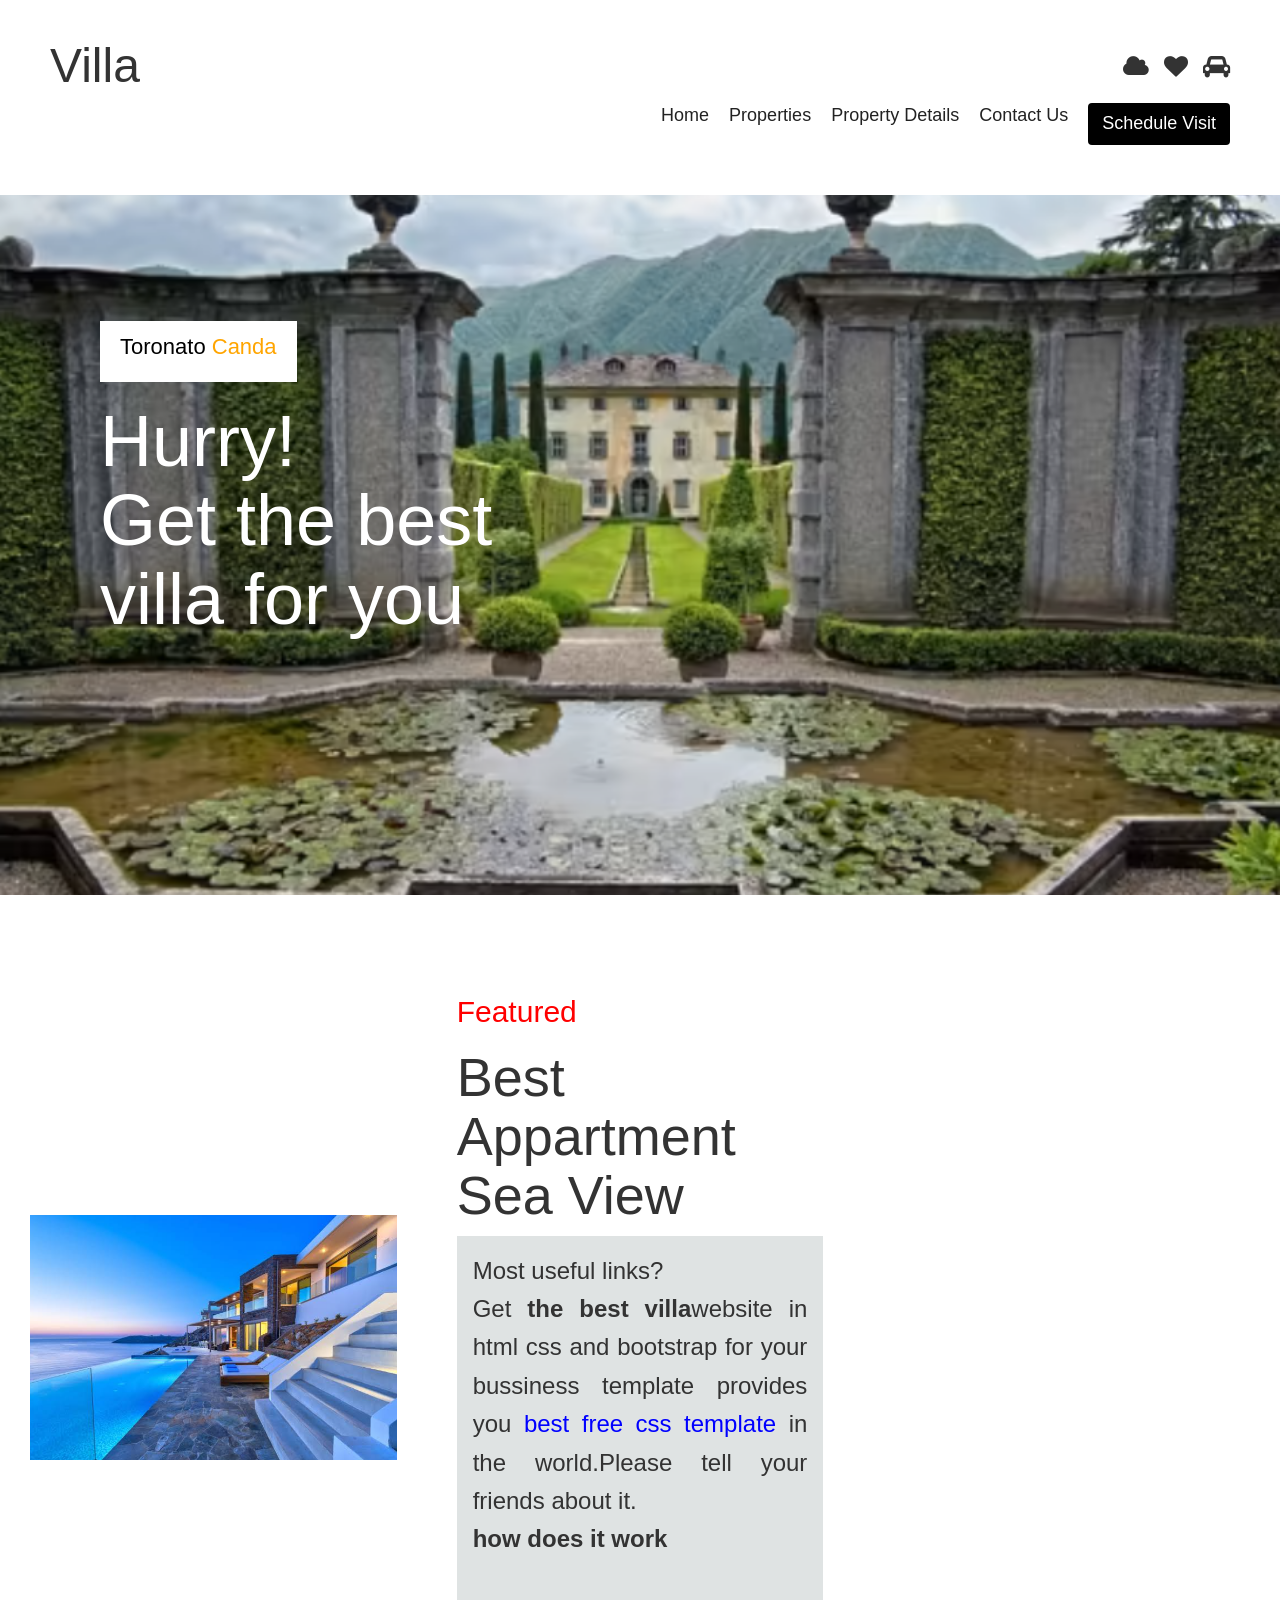
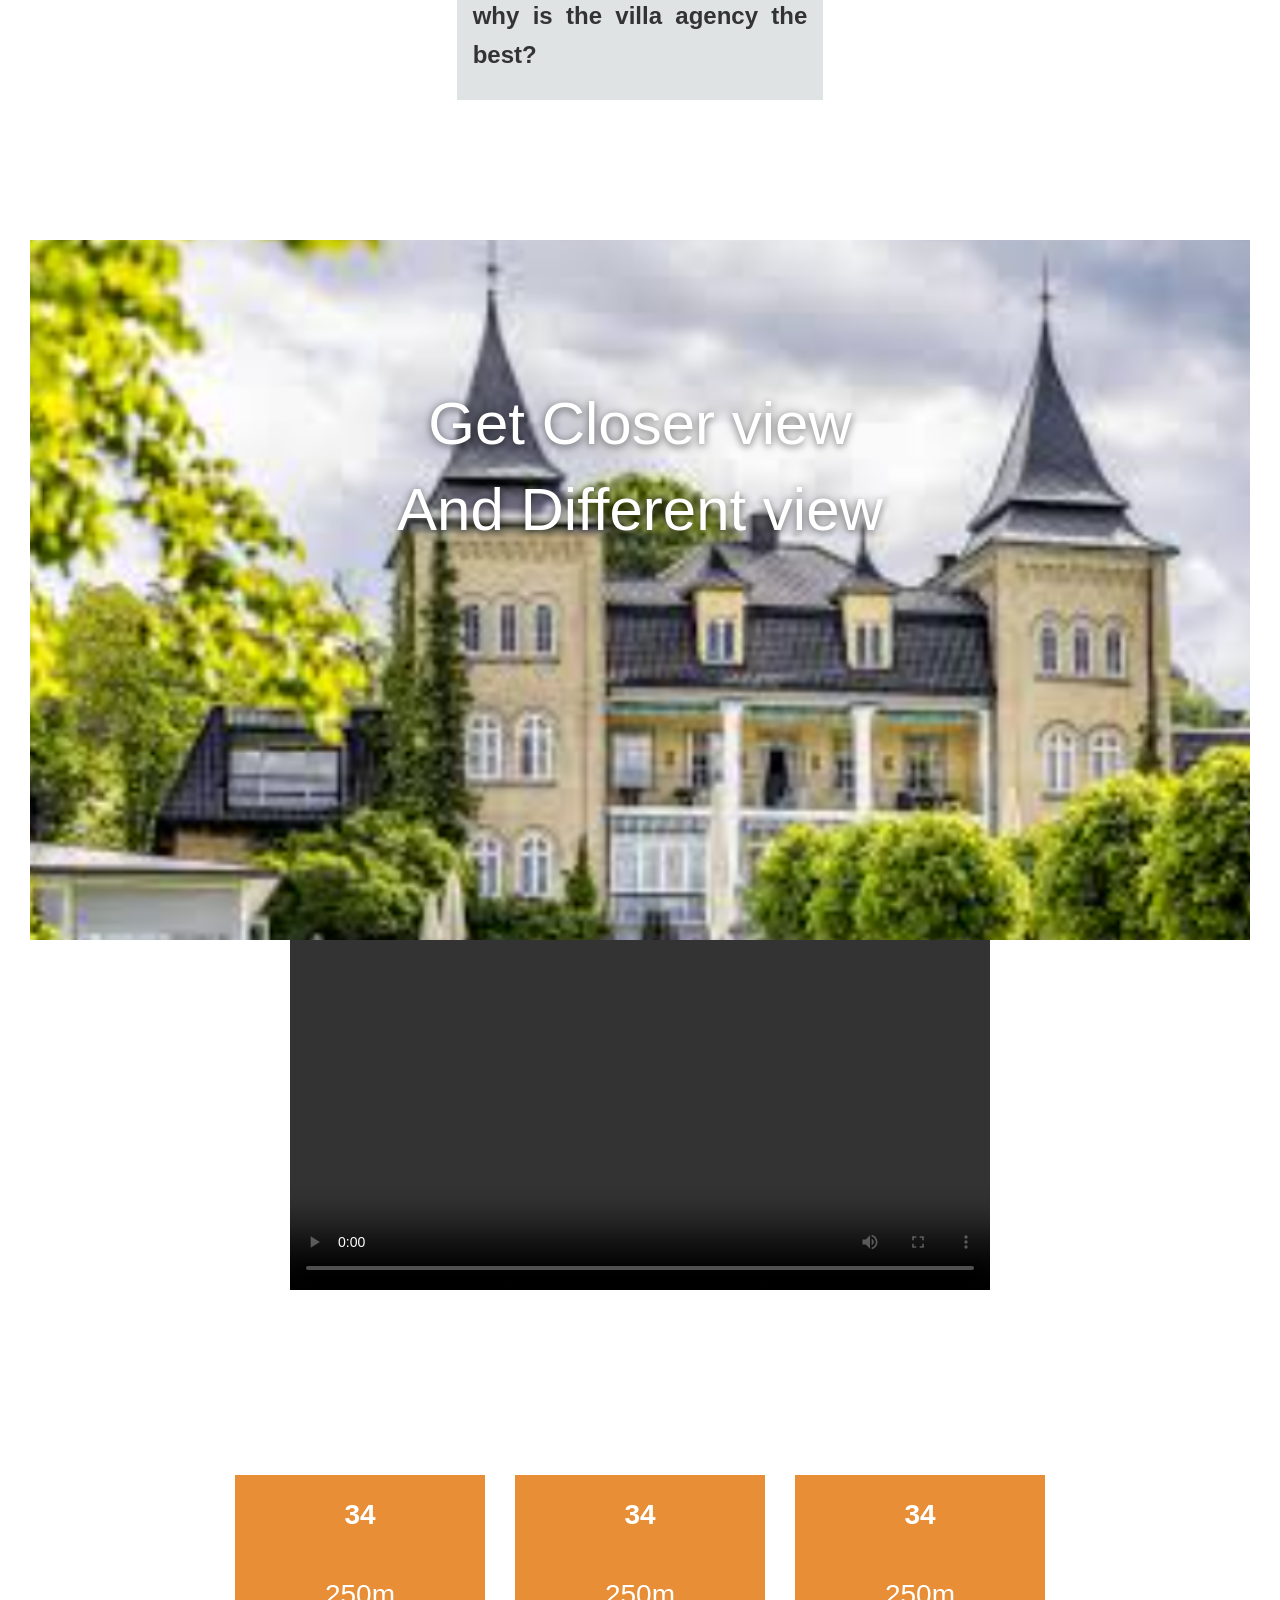
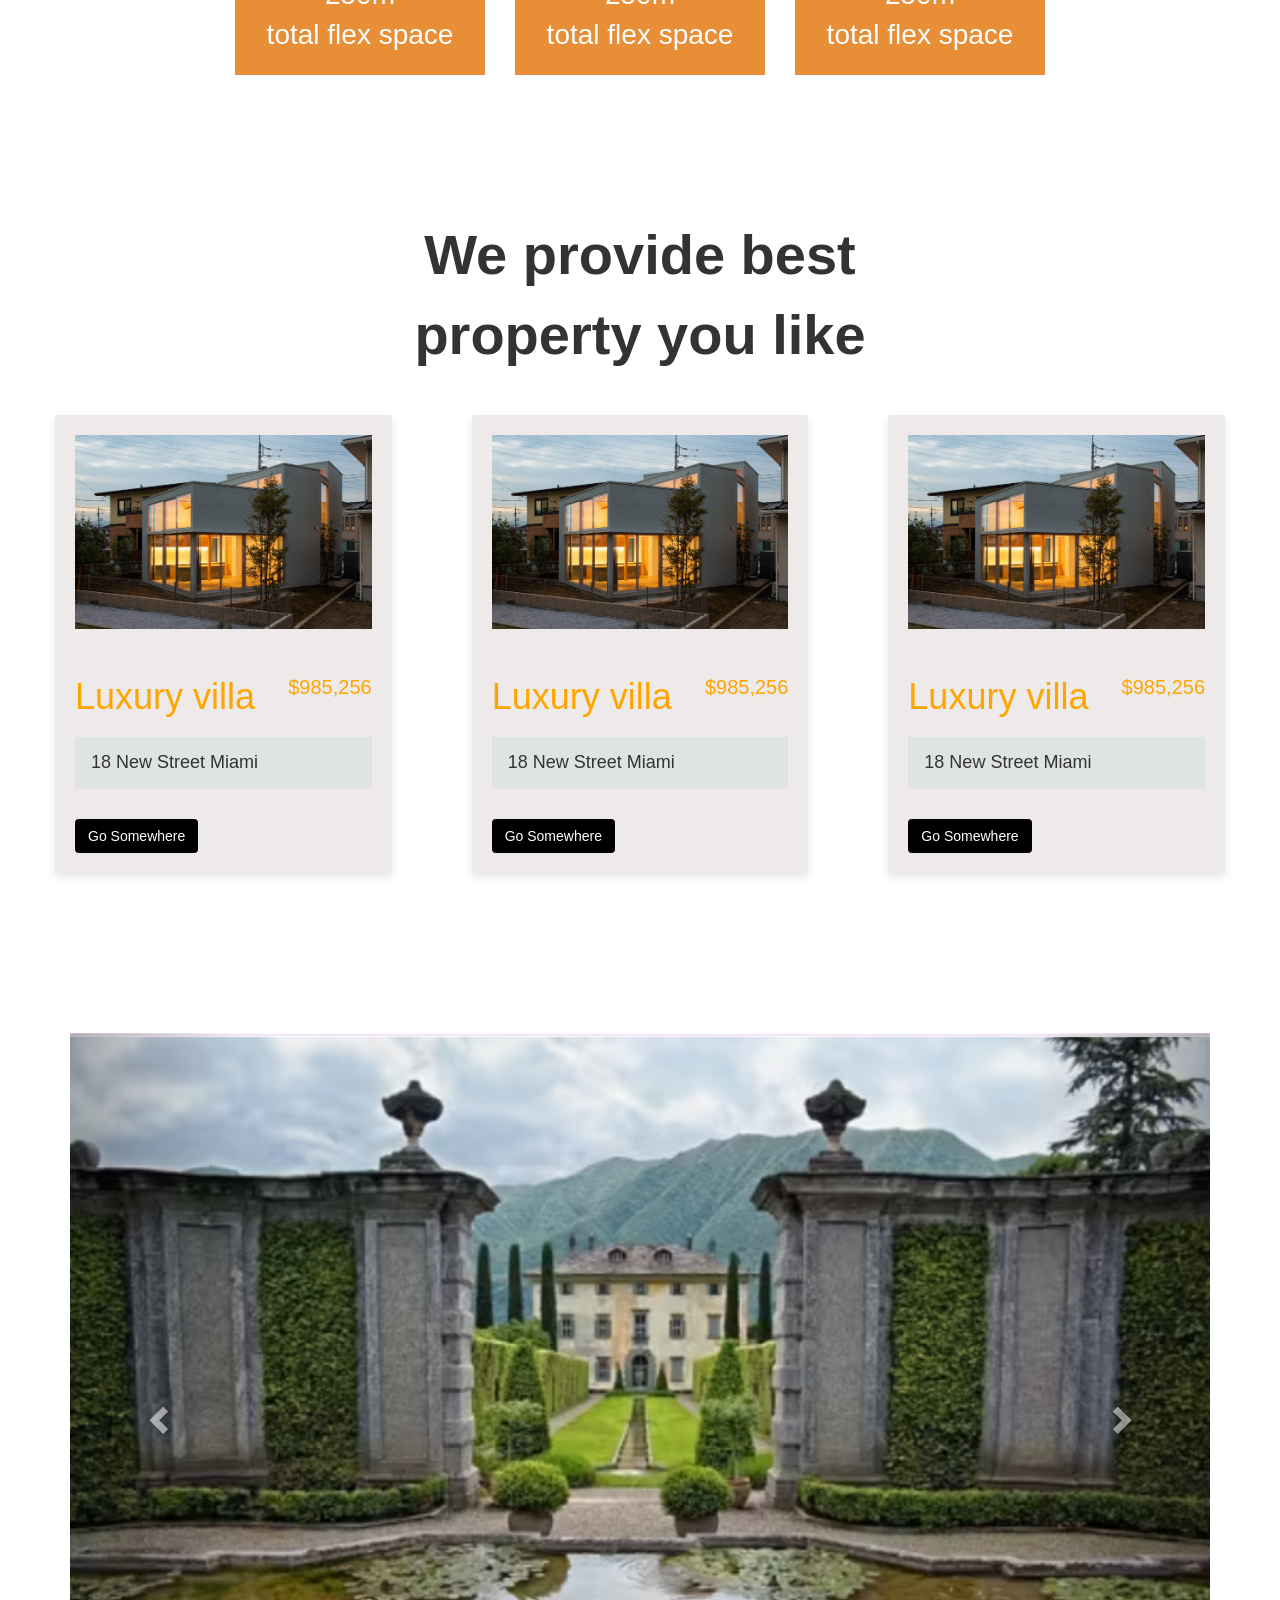
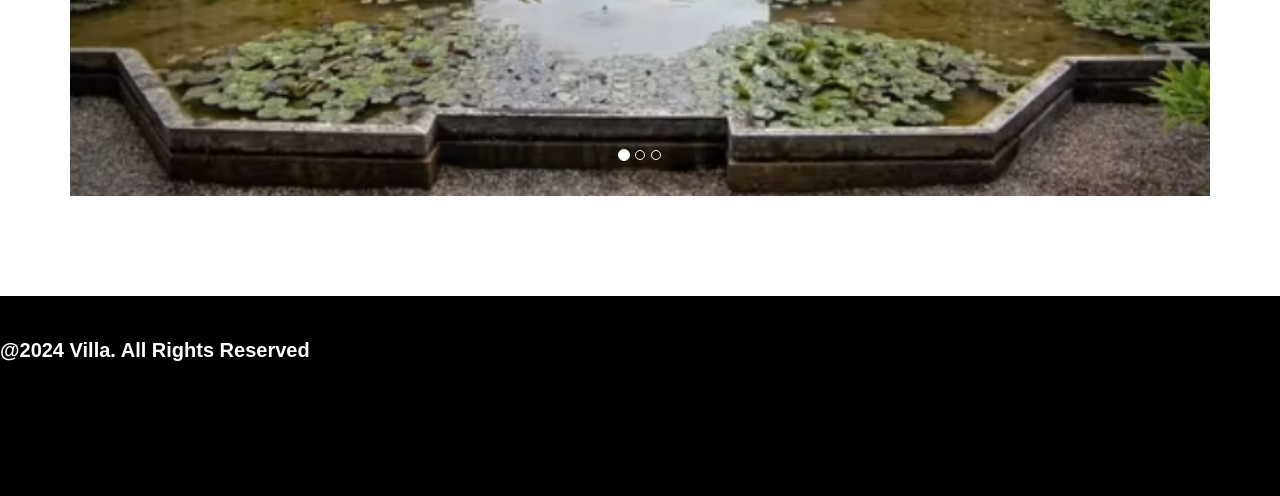
==== index.html @ 2632acb0 "first commit" ====
<!DOCTYPE html>
<html lang="en">
<head>
    <meta charset="UTF-8">
    <meta name="viewport" content="width=device-width, initial-scale=1.0">
    <title>Document</title>
    <link rel="stylesheet" href="style.css">
    <link rel="stylesheet" href="https://cdnjs.cloudflare.com/ajax/libs/font-awesome/4.7.0/css/font-awesome.min.css">
    <link rel="stylesheet" href="https://maxcdn.bootstrapcdn.com/bootstrap/3.4.1/css/bootstrap.min.css">

    <script src="https://ajax.googleapis.com/ajax/libs/jquery/3.7.1/jquery.min.js"></script>

    <script src="https://maxcdn.bootstrapcdn.com/bootstrap/3.4.1/js/bootstrap.min.js"></script>

</head>
<body>
    <div class="dd"></div>

<script>
    fetch('header.html').then(response=>response.text()).
    then(data=>{
        document.querySelector('.dd').innerHTML=data;
    });
    
</script>

    <div class="lef">
        <img id="i1"src="image1.png">
        <div class="left">
            <button class="b1">
                <p><span id="ss1">Toronato</span> <span id="s1">Canda</span> </p>
            </button >
            <p class="p1">Hurry!<br> Get the best <br>villa for you </p>
        </div>
        
    </div>
    <div class="jk" >
        <div class="k">
            <img id="s2" src="image2.png">
        </div>
        <div class="k">
            <h2 id="hl1">Featured</h2>
            <B><h1 id ="h11">Best Appartment<br>Sea View</h1></B>
            <div id ="d1">
                <p id="p2">
                    <span id ="s2">Most useful links?</span>
                    <br>
                    Get <b>the best villa</b>website in html css and 
                    bootstrap for your bussiness template provides you 
                    <span id="s3">best free css template</span>                     
                    in the world.Please tell your friends about it.
                    <br>
                    <b>how does it work</b>
                    <br><br>
                    <b>why is the villa agency the best?</b>
                </p>
                
            </div>
        </div>
        <div class="k">
            
        </div> 
    </div>
    <br> <br> <br> 
    <div class="con">
        <div>
            <img id="i3" src="image3.png" >
            <p class="cen">Get Closer view<br> And Different view</p>
        </div>
        <video class="vv" width="1600" height="1000" controls postion="center" >
        <source src="https://youtu.be/qtrRI2ipLFw?si=M7FgsXT83Mrl9s4H" type="video/mp4">
    </video>
</div>
    </div>
   <br> <br> <br> 

    
    <div class="pa">  
        <div class="a"><b>34</b><br>250m <br>
        total flex space</div>
        <div class="a"><b>34</b><br>250m <br>
        total flex space</div>
        <div class="a"><b>34</b><br>250m <br>
        total flex space</div>
    </div> 
    <br><br><br>
    <p id="p3"><b>We provide best <br>property you like</b></p>

    <div class="c">
        <div class="card";>
            <img src="image4.png">
            <BR>
            <DIV CLASS ="SS1">
                <h1><span ID="L11">Luxury villa</span></h1>
                <p id="sst">$985,256</p>
            </DIV >
            <h4 id="d1">18 New Street Miami</h4>
            <button class="btn">Go Somewhere</button>   
        </div>
        <div class="card">
            <img src="image4.png">
            <BR>
            <DIV CLASS ="SS1">
                <h1><span ID="L11">Luxury villa</span></h1>
                <p id="sst">$985,256</p>
            </DIV>
            <h4 id="d1">18 New Street Miami</h4>
            <button class="btn">Go Somewhere</button>   
        </div>
        <div class="card">
            <img src="image4.png">
            <BR>
            <DIV CLASS ="SS1">
                <h1><span ID="L11">Luxury villa</span></h1>
                <p id="sst">$985,256</p>
            </DIV>
            <h4 id="d1">18 New Street Miami</h4>
            <button class="btn">Go Somewhere</button>   
        </div>
    </div>
    <br><br>
    <br><br>
    

    <div class="container">

        <div id="myCarousel" class="carousel slide" data-ride="carousel">
            <ol class="carousel-indicators">
                <li data-target="#myCarousel" data-slide-to="0" class="active"></li>
                <li data-target="#myCarousel" data-slide-to="1"></li>
                <li data-target="#myCarousel" data-slide-to="2"></li>
            </ol>
            <div class="carousel-inner">

                <div class="item active">
                    <img src="image1.png" style="width:100%;">
                </div>

                <div class="item">
                    <img src="image2.png" style="width:100%;">
                </div>

                <div class="item">
                    <img src="image3.png" style="width:100%;">
                </div>

            </div>
            <a class="left carousel-control"
            href="#myCarousel"
            data-slide="prev">

                <span class="glyphicon glyphicon-chevron-left"></span>

            </a>
            <a class="right carousel-control"
            href="#myCarousel"
            data-slide="next">

                <span class="glyphicon glyphicon-chevron-right"></span>

            </a>

        </div>

    </div>
<br>
<br>
<br>

        <div class="foot"></div>
        <script>
            fetch('footer.html').then(response=>response.text())
            .then(data=>{
                document.querySelector('.foot').innerHTML=data
            })
        </script>
    </body>

    </html>
---- style.css ----
* {
    box-sizing: border-box;
}

body {
    margin: 0;
    overflow-x: hidden;
    font-family: Arial, sans-serif;
    background-color: #fff;
}

img,
video {
    max-width: 100%;
    height: auto;
    display: block;
}

.dd {
    padding: 20px;
}

.l {
    display: flex;
    justify-content: space-between;
    align-items: center;
    flex-wrap: wrap;
    gap: 15px;
    padding: 20px 30px 10px;
}

.hs {
    font-size: 48px;
    margin: 0;
}

.ii {
    display: flex;
    gap: 15px;
    font-size: 24px;
    color: #333;
}

.m {
    display: flex;
    justify-content: flex-end;
    flex-wrap: wrap;
    gap: 12px 20px;
    padding: 0 30px 30px;
    font-size: 18px;
}

.m a {
    color: #222;
    text-decoration: none;
}

.m a:hover {
    color: orange;
}

#n1 {
    background-color: black;
    padding: 8px 14px;
    border-radius: 4px;
}

#nn1 {
    color: white;
    text-decoration: none;
}

.lef {
    position: relative;
    text-align: left;
    color: white;
}

.left {
    position: absolute;
    top: 100px;
    left: 100px;
    font-size: 56px;
    max-width: 600px;
}

#i1 {
    width: 100%;
    height: 700px;
    object-fit: cover;
}

.b1 {
    background-color: white;
    font-size: 22px;
    padding: 10px 20px;
    border: none;
}

#s1 {
    color: orange;
}

.p1 {
    color: white;
    font-size: 72px;
    line-height: 1.1;
    margin-top: 20px;
}

.jk {
    display: flex;
    flex-wrap: wrap;
    gap: 60px;
    justify-content: center;
    align-items: center;
    padding: 80px 30px;
}

.k {
    flex: 1 1 320px;
    max-width: 480px;
    text-align: justify;
}

.k img {
    width: 100%;
    max-width: 480px;
    height: auto;
    display: block;
    margin: 0 auto;
}

#hl1 {
    color: red;
    font-size: 30px;
}

#h11 {
    font-size: 54px;
    line-height: 1.1;
}

#d1 {
    background-color: rgb(223, 227, 227);
    padding: 16px;
    font-size: 18px;
}

#p2 {
    font-size: 24px;
    line-height: 1.6;
}

#s3 {
    color: blue;
}

.con {
    position: relative;
    text-align: center;
    color: white;
    padding: 0 30px 80px;
}

.cen {
    position: absolute;
    top: 20%;
    left: 50%;
    transform: translate(-50%, -50%);
    font-size: 60px;
    text-align: center;
    text-shadow: 0 2px 8px rgba(0, 0, 0, 0.6);
}

#i3 {
    width: 100%;
    height: 700px;
    object-fit: cover;
    display: block;
}

.vv {
    width: min(100%, 700px);
    height: auto;
    margin: 0 auto;
}

.pa {
    display: flex;
    flex-wrap: wrap;
    gap: 30px;
    justify-content: center;
    align-items: center;
    padding: 40px 30px;
}

.a {
    background-color: rgb(231, 142, 54);
    width: 250px;
    height: 200px;
    font-size: 28px;
    text-align: center;
    display: flex;
    flex-direction: column;
    justify-content: center;
    color: white;
}

#p3 {
    font-size: 56px;
    text-align: center;
    margin: 40px 0 20px;
}

.c {
    display: flex;
    flex-wrap: wrap;
    gap: 30px;
    justify-content: center;
    padding: 20px 30px 60px;
}

.card {
    box-shadow: 0 4px 8px 0 rgba(129, 125, 125, 0.2);
    background-color: rgb(238, 234, 234);
    font-size: 20px;
    margin: 0 25px;
    padding: 20px;
    flex: 1 1 280px;
    max-width: 340px;
}

.card img {
    width: 100%;
    height: auto;
}

.btn {
    display: block;
    margin: 20px auto 0;
    background-color: black;
    color: white;
    font-size: 16px;
    padding: 12px 24px;
    border: none;
    cursor: pointer;
}

#ss1 {
    color: black;
}

#sst {
    color: orange;
    font-size: 20px;
}

.SS1 {
    display: flex;
    flex-direction: row;
    justify-content: space-between;
    align-items: center;
    gap: 20px;
    color: orange;
}

#l11 {
    font-size: 24px;
}

h4 {
    font-size: 22px;
}

.container {
    max-width: 1650px;
    margin: 0 auto;
    padding: 20px 15px 40px;
}

.carousel-indicators [data-bs-target] {
    width: 15px;
    height: 15px;
    border-radius: 50%;
    background-color: coral;
}

.carousel-indicators {
    justify-content: left;
}

.active {
    color: chocolate;
}

#section-2 {
    height: 68%;
    max-width: 1500px;
    margin: 0 auto;
}

.carouselExampleControls {
    width: 100%;
    max-width: 1500px;
    margin: 0 auto;
}

#posts {
    margin-right: 0;
    display: flex;
    flex: 0 0 calc(100% / 3);
}

.carousel-caption {
    margin-left: -80px;
    text-align: left;
    margin-bottom: 18em;
}

@media (max-width: 900px) {
    .left {
        position: static;
        margin: 20px;
        max-width: 100%;
    }

    .lef {
        display: flex;
        flex-direction: column;
    }

    .p1 {
        font-size: 48px;
    }

    .con {
        display: flex;
        flex-direction: column;
    }

    .cen {
        position: static;
        transform: none;
        margin-bottom: 20px;
    }
}

@media (max-width: 600px) {
    .m {
        justify-content: flex-start;
    }

    .left {
        font-size: 32px;
        left: 20px;
        top: 40px;
    }

    .p1 {
        font-size: 34px;
    }

    .card {
        margin: 0;
    }

    .carousel-caption {
        margin-left: 0;
        text-align: center;
        margin-bottom: 0;
    }

    .carousel-indicators {
        justify-content: center;
    }
}
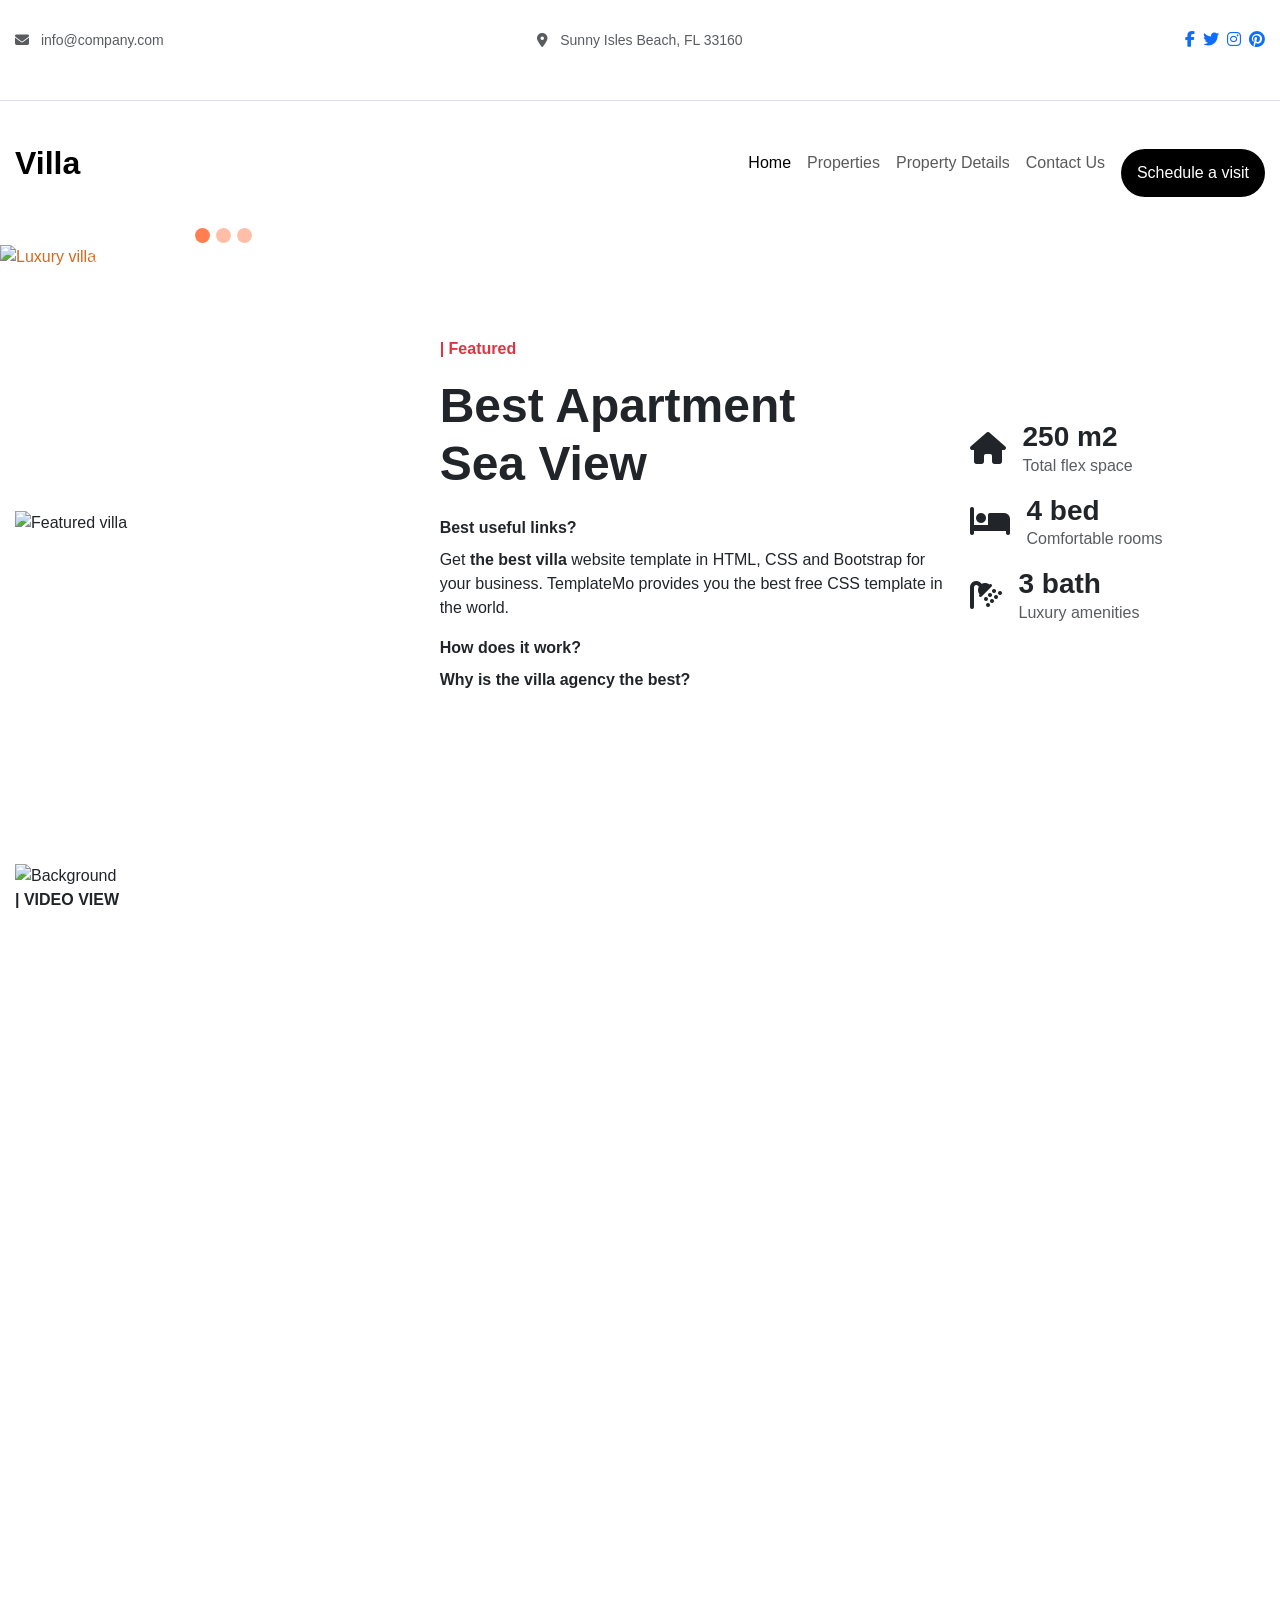
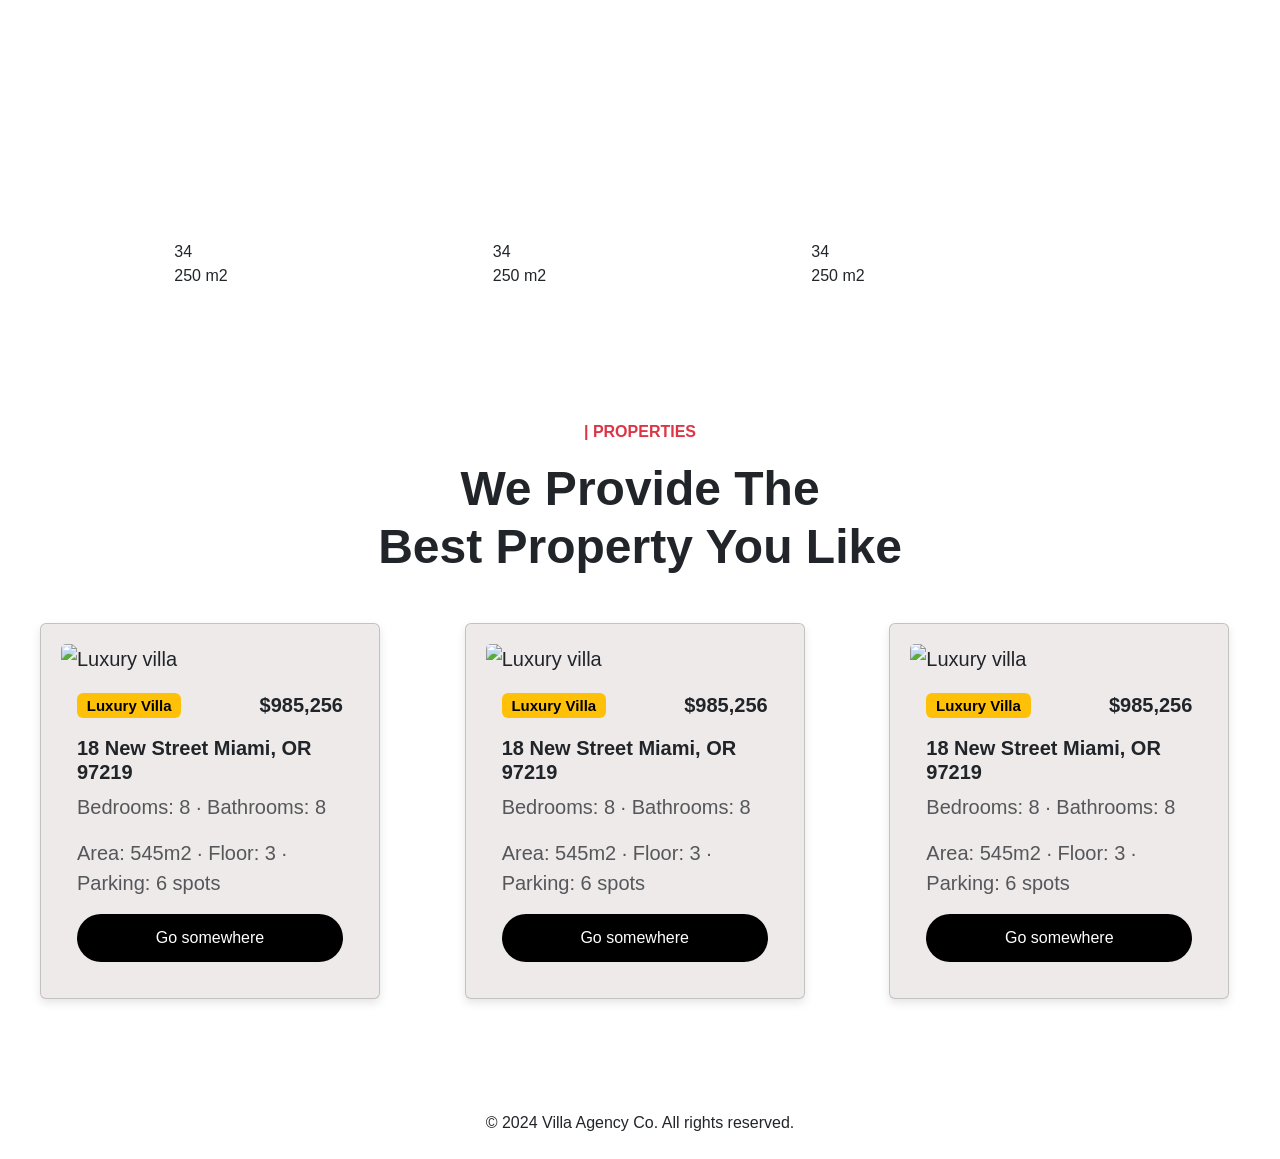
==== commit 61c03316: "Update index.html" ====
--- a/index.html
+++ b/index.html
@@ -1,179 +1,237 @@
 <!DOCTYPE html>
 <html lang="en">
 <head>
-    <meta charset="UTF-8">
-    <meta name="viewport" content="width=device-width, initial-scale=1.0">
-    <title>Document</title>
-    <link rel="stylesheet" href="style.css">
-    <link rel="stylesheet" href="https://cdnjs.cloudflare.com/ajax/libs/font-awesome/4.7.0/css/font-awesome.min.css">
-    <link rel="stylesheet" href="https://maxcdn.bootstrapcdn.com/bootstrap/3.4.1/css/bootstrap.min.css">
-
-    <script src="https://ajax.googleapis.com/ajax/libs/jquery/3.7.1/jquery.min.js"></script>
-
-    <script src="https://maxcdn.bootstrapcdn.com/bootstrap/3.4.1/js/bootstrap.min.js"></script>
-
+  <meta charset="UTF-8" />
+  <meta name="viewport" content="width=device-width, initial-scale=1.0" />
+  <title>Villa Agency</title>
+  <link href="https://cdn.jsdelivr.net/npm/bootstrap@5.3.3/dist/css/bootstrap.min.css" rel="stylesheet" />
+  <link href="https://cdnjs.cloudflare.com/ajax/libs/font-awesome/6.5.2/css/all.min.css" rel="stylesheet" />
+  <link href="https://fonts.googleapis.com/css2?family=Roboto:wght@400;500;700&display=swap" rel="stylesheet" />
+  <link rel="stylesheet" href="style.css" />
 </head>
 <body>
-    <div class="dd"></div>
-
-<script>
-    fetch('header.html').then(response=>response.text()).
-    then(data=>{
-        document.querySelector('.dd').innerHTML=data;
-    });
-    
-</script>
-
-    <div class="lef">
-        <img id="i1"src="image1.png">
-        <div class="left">
-            <button class="b1">
-                <p><span id="ss1">Toronato</span> <span id="s1">Canda</span> </p>
-            </button >
-            <p class="p1">Hurry!<br> Get the best <br>villa for you </p>
-        </div>
-        
-    </div>
-    <div class="jk" >
-        <div class="k">
-            <img id="s2" src="image2.png">
-        </div>
-        <div class="k">
-            <h2 id="hl1">Featured</h2>
-            <B><h1 id ="h11">Best Appartment<br>Sea View</h1></B>
-            <div id ="d1">
-                <p id="p2">
-                    <span id ="s2">Most useful links?</span>
-                    <br>
-                    Get <b>the best villa</b>website in html css and 
-                    bootstrap for your bussiness template provides you 
-                    <span id="s3">best free css template</span>                     
-                    in the world.Please tell your friends about it.
-                    <br>
-                    <b>how does it work</b>
-                    <br><br>
-                    <b>why is the villa agency the best?</b>
-                </p>
-                
-            </div>
-        </div>
-        <div class="k">
-            
-        </div> 
-    </div>
-    <br> <br> <br> 
-    <div class="con">
-        <div>
-            <img id="i3" src="image3.png" >
-            <p class="cen">Get Closer view<br> And Different view</p>
-        </div>
-        <video class="vv" width="1600" height="1000" controls postion="center" >
-        <source src="https://youtu.be/qtrRI2ipLFw?si=M7FgsXT83Mrl9s4H" type="video/mp4">
-    </video>
-</div>
-    </div>
-   <br> <br> <br> 
-
-    
-    <div class="pa">  
-        <div class="a"><b>34</b><br>250m <br>
-        total flex space</div>
-        <div class="a"><b>34</b><br>250m <br>
-        total flex space</div>
-        <div class="a"><b>34</b><br>250m <br>
-        total flex space</div>
-    </div> 
-    <br><br><br>
-    <p id="p3"><b>We provide best <br>property you like</b></p>
-
-    <div class="c">
-        <div class="card";>
-            <img src="image4.png">
-            <BR>
-            <DIV CLASS ="SS1">
-                <h1><span ID="L11">Luxury villa</span></h1>
-                <p id="sst">$985,256</p>
-            </DIV >
-            <h4 id="d1">18 New Street Miami</h4>
-            <button class="btn">Go Somewhere</button>   
-        </div>
-        <div class="card">
-            <img src="image4.png">
-            <BR>
-            <DIV CLASS ="SS1">
-                <h1><span ID="L11">Luxury villa</span></h1>
-                <p id="sst">$985,256</p>
-            </DIV>
-            <h4 id="d1">18 New Street Miami</h4>
-            <button class="btn">Go Somewhere</button>   
-        </div>
-        <div class="card">
-            <img src="image4.png">
-            <BR>
-            <DIV CLASS ="SS1">
-                <h1><span ID="L11">Luxury villa</span></h1>
-                <p id="sst">$985,256</p>
-            </DIV>
-            <h4 id="d1">18 New Street Miami</h4>
-            <button class="btn">Go Somewhere</button>   
-        </div>
-    </div>
-    <br><br>
-    <br><br>
-    
-
-    <div class="container">
-
-        <div id="myCarousel" class="carousel slide" data-ride="carousel">
-            <ol class="carousel-indicators">
-                <li data-target="#myCarousel" data-slide-to="0" class="active"></li>
-                <li data-target="#myCarousel" data-slide-to="1"></li>
-                <li data-target="#myCarousel" data-slide-to="2"></li>
-            </ol>
-            <div class="carousel-inner">
-
-                <div class="item active">
-                    <img src="image1.png" style="width:100%;">
-                </div>
-
-                <div class="item">
-                    <img src="image2.png" style="width:100%;">
-                </div>
-
-                <div class="item">
-                    <img src="image3.png" style="width:100%;">
-                </div>
-
-            </div>
-            <a class="left carousel-control"
-            href="#myCarousel"
-            data-slide="prev">
-
-                <span class="glyphicon glyphicon-chevron-left"></span>
-
-            </a>
-            <a class="right carousel-control"
-            href="#myCarousel"
-            data-slide="next">
-
-                <span class="glyphicon glyphicon-chevron-right"></span>
-
-            </a>
-
-        </div>
-
-    </div>
-<br>
-<br>
-<br>
-
-        <div class="foot"></div>
-        <script>
-            fetch('footer.html').then(response=>response.text())
-            .then(data=>{
-                document.querySelector('.foot').innerHTML=data
-            })
-        </script>
-    </body>
-
-    </html>
+  <header class="top-bar">
+    <div class="container">
+      <div class="row align-items-center py-2">
+        <div class="col-md-4 small text-muted">
+          <i class="fa-solid fa-envelope me-2 text-orange"></i> info@company.com
+        </div>
+        <div class="col-md-4 small text-muted text-center">
+          <i class="fa-solid fa-location-dot me-2 text-orange"></i> Sunny Isles Beach, FL 33160
+        </div>
+        <div class="col-md-4 d-flex justify-content-md-end gap-2">
+          <a href="#" class="social-icon"><i class="fab fa-facebook-f"></i></a>
+          <a href="#" class="social-icon"><i class="fab fa-twitter"></i></a>
+          <a href="#" class="social-icon"><i class="fab fa-instagram"></i></a>
+          <a href="#" class="social-icon"><i class="fab fa-pinterest"></i></a>
+        </div>
+      </div>
+    </div>
+  </header>
+
+  <nav class="navbar navbar-expand-lg navbar-light bg-white border-top">
+    <div class="container">
+      <a class="navbar-brand fw-bold fs-2" href="#">Villa</a>
+      <button class="navbar-toggler" type="button" data-bs-toggle="collapse" data-bs-target="#mainNav">
+        <span class="navbar-toggler-icon"></span>
+      </button>
+      <div class="collapse navbar-collapse" id="mainNav">
+        <ul class="navbar-nav ms-auto align-items-lg-center">
+          <li class="nav-item"><a class="nav-link active" href="#">Home</a></li>
+          <li class="nav-item"><a class="nav-link" href="#">Properties</a></li>
+          <li class="nav-item"><a class="nav-link" href="#">Property Details</a></li>
+          <li class="nav-item"><a class="nav-link" href="#">Contact Us</a></li>
+          <li class="nav-item"><a class="nav-link btn btn-dark rounded-pill px-3 ms-lg-2" href="#">Schedule a visit</a></li>
+        </ul>
+      </div>
+    </div>
+  </nav>
+
+  <section class="hero">
+    <div id="heroCarousel" class="carousel slide" data-bs-ride="carousel">
+      <div class="carousel-indicators">
+        <button type="button" data-bs-target="#heroCarousel" data-bs-slide-to="0" class="active"></button>
+        <button type="button" data-bs-target="#heroCarousel" data-bs-slide-to="1"></button>
+        <button type="button" data-bs-target="#heroCarousel" data-bs-slide-to="2"></button>
+      </div>
+      <div class="carousel-inner">
+        <div class="carousel-item active">
+          <img src="https://cdn.pixabay.com/photo/2021/04/05/18/02/villa-balbiano-6154200_1280.jpg" class="d-block w-100 hero-img" alt="Luxury villa" />
+          <div class="carousel-caption">
+            <span class="badge hero-badge">Toronto <span class="text-orange">Canada</span></span>
+            <h1>Hurry!<br />Get the best<br />villa for you</h1>
+          </div>
+        </div>
+        <div class="carousel-item">
+          <img src="https://b8architecture.com/dev/wp-content/uploads/2023/07/b8-architecture-modern-luxury-villa-vancouver-06.jpg" class="d-block w-100 hero-img" alt="Luxury villa" />
+          <div class="carousel-caption">
+            <span class="badge hero-badge">Toronto <span class="text-orange">Canada</span></span>
+            <h1>Hurry!<br />Get the best<br />villa for you</h1>
+          </div>
+        </div>
+        <div class="carousel-item">
+          <img src="https://media.istockphoto.com/id/1393610514/photo/exterior-of-luxurious-modern-villa-with-swimming-pool-and-garden.jpg?s=612x612&w=0&k=20&c=GJySrcSKjCMhdo51EtRVOOMMWFJb3VsdFO4C1VSiOWU=" class="d-block w-100 hero-img" alt="Luxury villa" />
+          <div class="carousel-caption">
+            <span class="badge hero-badge">Toronto <span class="text-orange">Canada</span></span>
+            <h1>Hurry!<br />Get the best<br />villa for you</h1>
+          </div>
+        </div>
+      </div>
+      <button class="carousel-control-prev" type="button" data-bs-target="#heroCarousel" data-bs-slide="prev">
+        <span class="carousel-control-prev-icon" aria-hidden="true"></span>
+        <span class="visually-hidden">Previous</span>
+      </button>
+      <button class="carousel-control-next" type="button" data-bs-target="#heroCarousel" data-bs-slide="next">
+        <span class="carousel-control-next-icon" aria-hidden="true"></span>
+        <span class="visually-hidden">Next</span>
+      </button>
+    </div>
+  </section>
+
+  <section class="featured py-5">
+    <div class="container">
+      <div class="row g-4 align-items-center">
+        <div class="col-lg-4">
+          <img src="https://encrypted-tbn0.gstatic.com/images?q=tbn:ANd9GcTIuMNZSLXbxgGxFe8vLo5Dpi6Z8Qvq5RbHhQ&s" class="featured-image" alt="Featured villa" />
+        </div>
+        <div class="col-lg-5">
+          <p class="text-danger fw-bold mb-3">| Featured</p>
+          <h2 class="display-5 fw-bold mb-4">Best Apartment<br />Sea View</h2>
+          <div class="info-box">
+            <p class="fw-bold text-orange mb-2">Best useful links?</p>
+            <p class="mb-3">Get <span class="fw-bold">the best villa</span> website template in HTML, CSS and Bootstrap for your business. TemplateMo provides you the best free CSS template in the world.</p>
+            <p class="fw-bold mb-2">How does it work?</p>
+            <p class="fw-bold">Why is the villa agency the best?</p>
+          </div>
+        </div>
+        <div class="col-lg-3">
+          <div class="feature-side-card">
+            <div class="d-flex align-items-center mb-3">
+              <div class="me-3">
+                <i class="fa-solid fa-house text-orange fs-2"></i>
+              </div>
+              <div>
+                <h3 class="mb-0 fw-bold">250 m2</h3>
+                <p class="mb-0 text-muted">Total flex space</p>
+              </div>
+            </div>
+            <div class="d-flex align-items-center mb-3">
+              <div class="me-3">
+                <i class="fa-solid fa-bed text-orange fs-2"></i>
+              </div>
+              <div>
+                <h3 class="mb-0 fw-bold">4 bed</h3>
+                <p class="mb-0 text-muted">Comfortable rooms</p>
+              </div>
+            </div>
+            <div class="d-flex align-items-center">
+              <div class="me-3">
+                <i class="fa-solid fa-shower text-orange fs-2"></i>
+              </div>
+              <div>
+                <h3 class="mb-0 fw-bold">3 bath</h3>
+                <p class="mb-0 text-muted">Luxury amenities</p>
+              </div>
+            </div>
+          </div>
+        </div>
+      </div>
+    </div>
+  </section>
+
+  <section class="video-section py-5">
+    <div class="container">
+      <div class="video-hero">
+        <img src="https://cdn.pixabay.com/photo/2018/01/09/10/34/tree-3071284_960_720.jpg" class="video-bg" alt="Background" />
+        <div class="video-overlay">
+          <p class="text-orange fw-bold mb-2">| VIDEO VIEW</p>
+          <h2 class="text-white text-center fw-bold">Get Closer View &<br />Different Feeling</h2>
+          <div class="ratio ratio-16x9 video-frame">
+            <iframe src="https://www.youtube.com/embed/kvQUx9g9Xo4?si=sPmQuq34ycj248HE" title="YouTube video player" allowfullscreen></iframe>
+          </div>
+        </div>
+      </div>
+    </div>
+  </section>
+
+  <section class="stats py-4">
+    <div class="container">
+      <div class="row g-4 justify-content-center">
+        <div class="col-md-3">
+          <div class="stat-card">34<br /><span>250 m2</span></div>
+        </div>
+        <div class="col-md-3">
+          <div class="stat-card">34<br /><span>250 m2</span></div>
+        </div>
+        <div class="col-md-3">
+          <div class="stat-card">34<br /><span>250 m2</span></div>
+        </div>
+      </div>
+    </div>
+  </section>
+
+  <section class="properties py-5">
+    <div class="container">
+      <div class="text-center mb-5">
+        <p class="text-danger fw-bold">| PROPERTIES</p>
+        <h2 class="display-5 fw-bold">We Provide The<br />Best Property You Like</h2>
+      </div>
+      <div class="row g-4">
+        <div class="col-lg-4">
+          <div class="card property-card h-100">
+            <img src="https://cdn.pixabay.com/photo/2020/01/28/05/01/villa-4798921_1280.jpg" class="card-img-top" alt="Luxury villa" />
+            <div class="card-body">
+              <div class="d-flex justify-content-between align-items-center mb-3">
+                <span class="badge text-bg-warning">Luxury Villa</span>
+                <span class="text-orange fw-bold">$985,256</span>
+              </div>
+              <h5 class="card-title fw-bold">18 New Street Miami, OR 97219</h5>
+              <p class="card-text text-muted">Bedrooms: 8 · Bathrooms: 8</p>
+              <p class="card-text text-muted">Area: 545m2 · Floor: 3 · Parking: 6 spots</p>
+              <a href="#" class="btn btn-dark rounded-pill w-100 mt-3">Go somewhere</a>
+            </div>
+          </div>
+        </div>
+        <div class="col-lg-4">
+          <div class="card property-card h-100">
+            <img src="https://cdn.pixabay.com/photo/2020/01/28/05/01/villa-4798921_1280.jpg" class="card-img-top" alt="Luxury villa" />
+            <div class="card-body">
+              <div class="d-flex justify-content-between align-items-center mb-3">
+                <span class="badge text-bg-warning">Luxury Villa</span>
+                <span class="text-orange fw-bold">$985,256</span>
+              </div>
+              <h5 class="card-title fw-bold">18 New Street Miami, OR 97219</h5>
+              <p class="card-text text-muted">Bedrooms: 8 · Bathrooms: 8</p>
+              <p class="card-text text-muted">Area: 545m2 · Floor: 3 · Parking: 6 spots</p>
+              <a href="#" class="btn btn-dark rounded-pill w-100 mt-3">Go somewhere</a>
+            </div>
+          </div>
+        </div>
+        <div class="col-lg-4">
+          <div class="card property-card h-100">
+            <img src="https://cdn.pixabay.com/photo/2020/01/28/05/01/villa-4798921_1280.jpg" class="card-img-top" alt="Luxury villa" />
+            <div class="card-body">
+              <div class="d-flex justify-content-between align-items-center mb-3">
+                <span class="badge text-bg-warning">Luxury Villa</span>
+                <span class="text-orange fw-bold">$985,256</span>
+              </div>
+              <h5 class="card-title fw-bold">18 New Street Miami, OR 97219</h5>
+              <p class="card-text text-muted">Bedrooms: 8 · Bathrooms: 8</p>
+              <p class="card-text text-muted">Area: 545m2 · Floor: 3 · Parking: 6 spots</p>
+              <a href="#" class="btn btn-dark rounded-pill w-100 mt-3">Go somewhere</a>
+            </div>
+          </div>
+        </div>
+      </div>
+    </div>
+  </section>
+
+  <footer class="footer">
+    <div class="container py-4 text-center">
+      <p class="mb-0">&copy; 2024 Villa Agency Co. All rights reserved.</p>
+    </div>
+  </footer>
+
+  <script src="https://cdn.jsdelivr.net/npm/bootstrap@5.3.3/dist/js/bootstrap.bundle.min.js"></script>
+</body>
+</html>
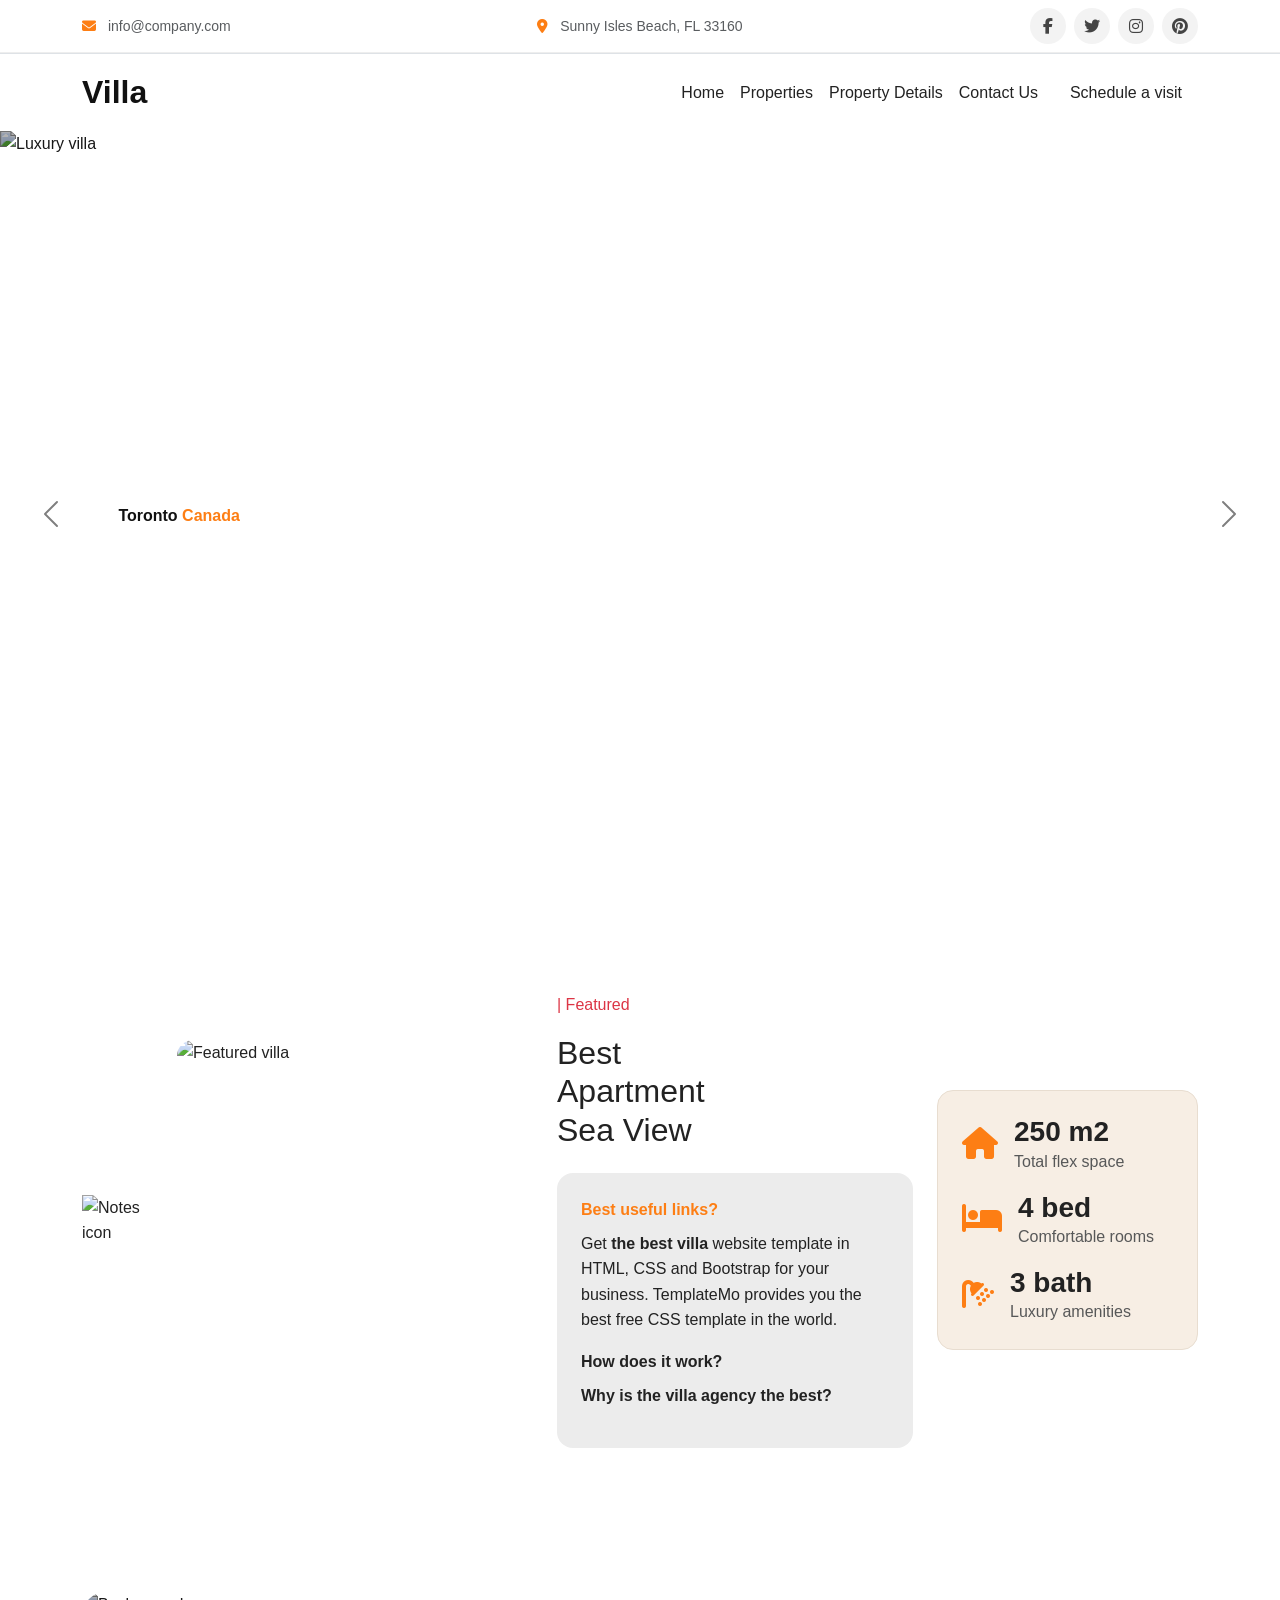
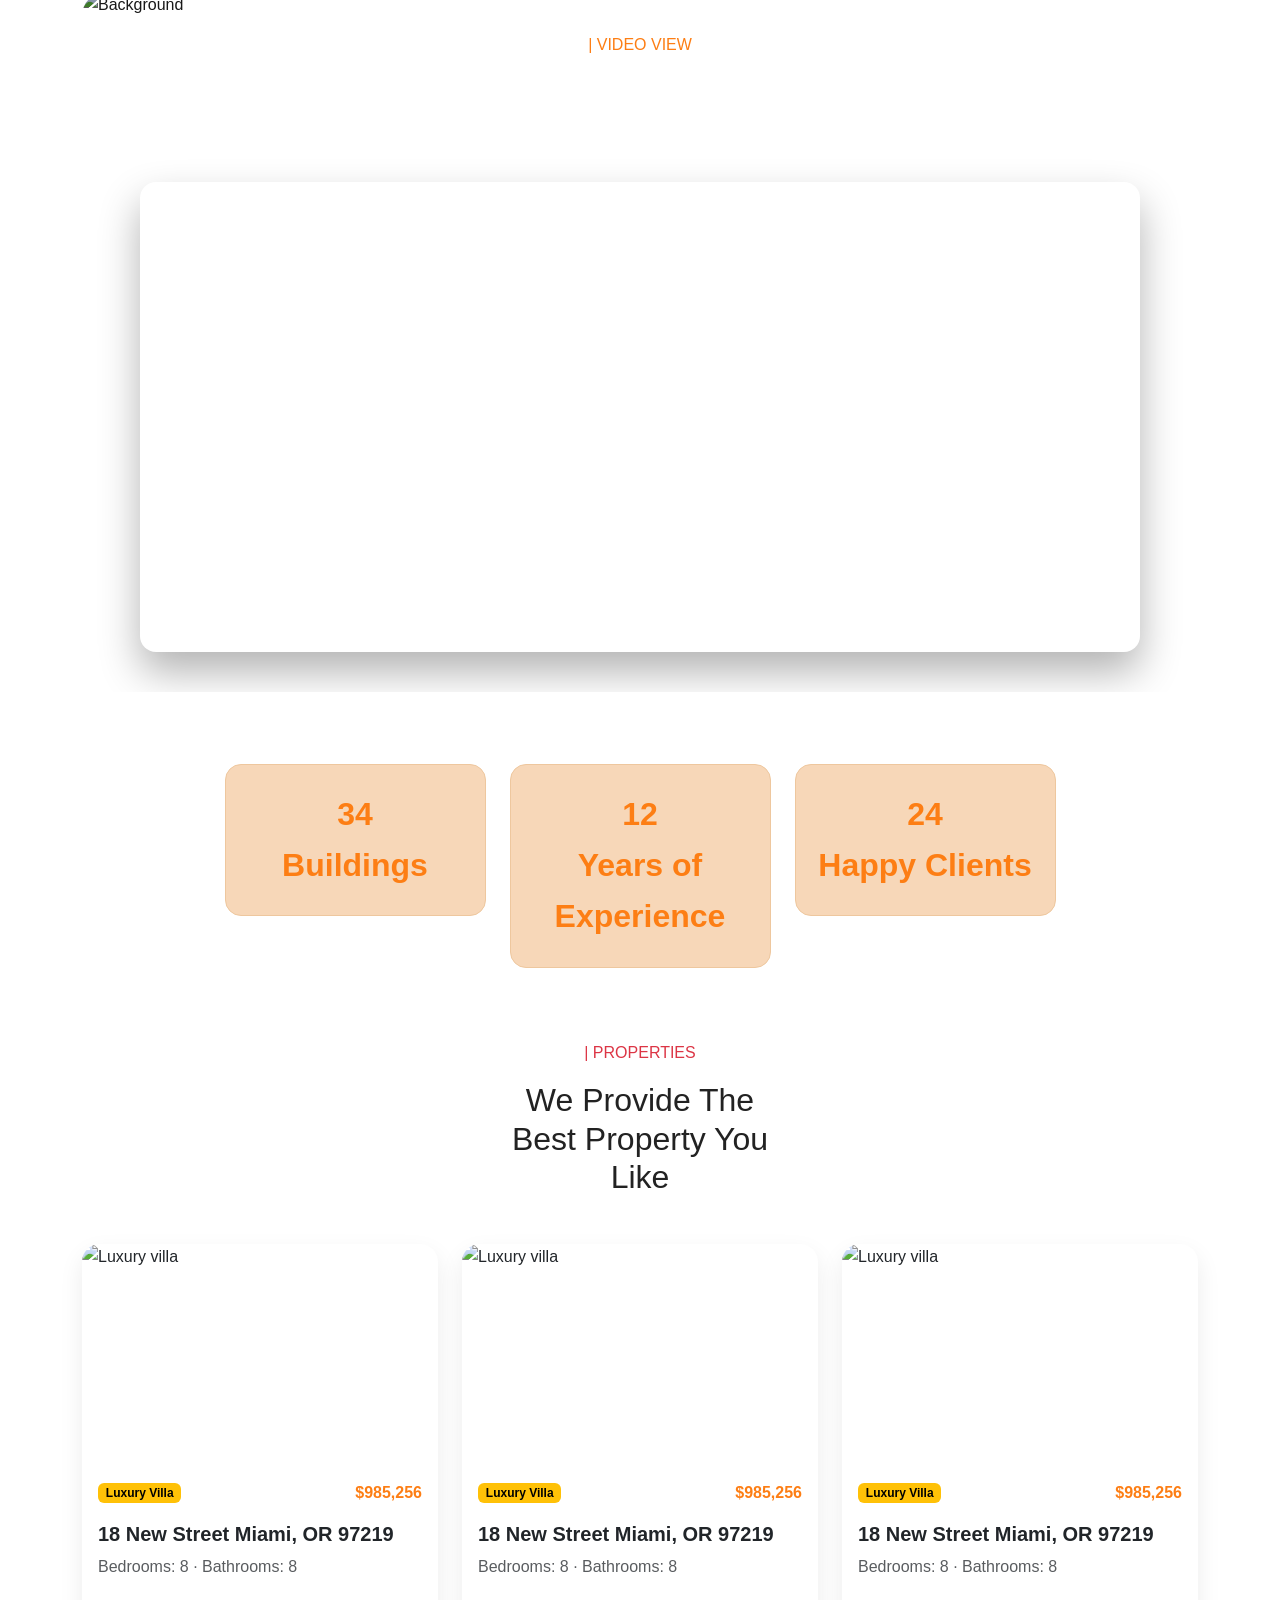
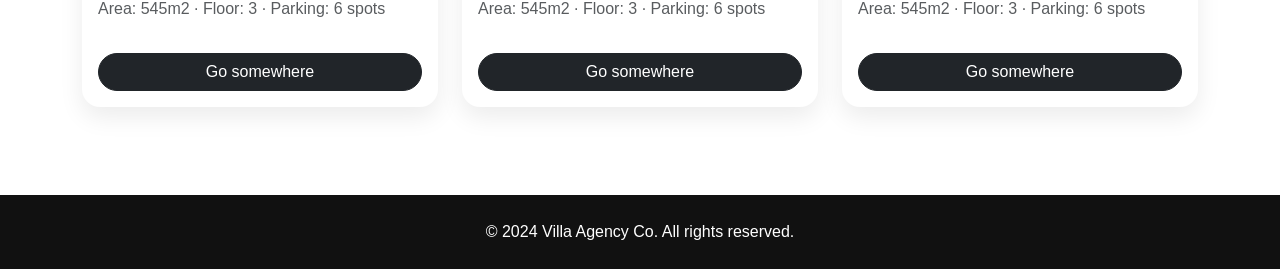
==== commit d772d3b2: "Update index.html" ====
--- a/index.html
+++ b/index.html
@@ -13,13 +13,15 @@
   <header class="top-bar">
     <div class="container">
       <div class="row align-items-center py-2">
-        <div class="col-md-4 small text-muted">
-          <i class="fa-solid fa-envelope me-2 text-orange"></i> info@company.com
-        </div>
-        <div class="col-md-4 small text-muted text-center">
-          <i class="fa-solid fa-location-dot me-2 text-orange"></i> Sunny Isles Beach, FL 33160
-        </div>
-        <div class="col-md-4 d-flex justify-content-md-end gap-2">
+        <div class="col-lg-4 col-md-6 mb-2 mb-md-0 small text-muted">
+          <i class="fa-solid fa-envelope me-2 text-orange"></i>
+          <span>info@company.com</span>
+        </div>
+        <div class="col-lg-4 col-md-6 mb-2 mb-md-0 small text-muted text-center">
+          <i class="fa-solid fa-location-dot me-2 text-orange"></i>
+          <span>Sunny Isles Beach, FL 33160</span>
+        </div>
+        <div class="col-lg-4 col-md-12 d-flex justify-content-lg-end justify-content-md-start gap-2">
           <a href="#" class="social-icon"><i class="fab fa-facebook-f"></i></a>
           <a href="#" class="social-icon"><i class="fab fa-twitter"></i></a>
           <a href="#" class="social-icon"><i class="fab fa-instagram"></i></a>
@@ -50,7 +52,7 @@
   <section class="hero">
     <div id="heroCarousel" class="carousel slide" data-bs-ride="carousel">
       <div class="carousel-indicators">
-        <button type="button" data-bs-target="#heroCarousel" data-bs-slide-to="0" class="active"></button>
+        <button type="button" data-bs-target="#heroCarousel" data-bs-slide-to="0" class="active" aria-current="true"></button>
         <button type="button" data-bs-target="#heroCarousel" data-bs-slide-to="1"></button>
         <button type="button" data-bs-target="#heroCarousel" data-bs-slide-to="2"></button>
       </div>
@@ -88,15 +90,20 @@
     </div>
   </section>
 
-  <section class="featured py-5">
-    <div class="container">
+  <section class="featured-section" id="section-2">
+    <div class="container py-5 my-5">
       <div class="row g-4 align-items-center">
+        <div class="col-lg-1 d-none d-lg-block">
+          <span class="feature-icon-badge">
+            <img src="https://img.icons8.com/external-flatart-icons-outline-flatarticons/64/external-notes-communication-and-media-flatart-icons-outline-flatarticons.png" alt="Notes icon" />
+          </span>
+        </div>
         <div class="col-lg-4">
           <img src="https://encrypted-tbn0.gstatic.com/images?q=tbn:ANd9GcTIuMNZSLXbxgGxFe8vLo5Dpi6Z8Qvq5RbHhQ&s" class="featured-image" alt="Featured villa" />
         </div>
-        <div class="col-lg-5">
-          <p class="text-danger fw-bold mb-3">| Featured</p>
-          <h2 class="display-5 fw-bold mb-4">Best Apartment<br />Sea View</h2>
+        <div class="col-lg-4">
+          <p class="section-label text-danger">| Featured</p>
+          <h2 class="section-title">Best<br />Apartment<br />Sea View</h2>
           <div class="info-box">
             <p class="fw-bold text-orange mb-2">Best useful links?</p>
             <p class="mb-3">Get <span class="fw-bold">the best villa</span> website template in HTML, CSS and Bootstrap for your business. TemplateMo provides you the best free CSS template in the world.</p>
@@ -144,7 +151,7 @@
       <div class="video-hero">
         <img src="https://cdn.pixabay.com/photo/2018/01/09/10/34/tree-3071284_960_720.jpg" class="video-bg" alt="Background" />
         <div class="video-overlay">
-          <p class="text-orange fw-bold mb-2">| VIDEO VIEW</p>
+          <p class="section-label text-orange">| VIDEO VIEW</p>
           <h2 class="text-white text-center fw-bold">Get Closer View &<br />Different Feeling</h2>
           <div class="ratio ratio-16x9 video-frame">
             <iframe src="https://www.youtube.com/embed/kvQUx9g9Xo4?si=sPmQuq34ycj248HE" title="YouTube video player" allowfullscreen></iframe>
@@ -154,27 +161,36 @@
     </div>
   </section>
 
-  <section class="stats py-4">
+  <section class="stats-section py-4">
     <div class="container">
       <div class="row g-4 justify-content-center">
-        <div class="col-md-3">
-          <div class="stat-card">34<br /><span>250 m2</span></div>
-        </div>
-        <div class="col-md-3">
-          <div class="stat-card">34<br /><span>250 m2</span></div>
-        </div>
-        <div class="col-md-3">
-          <div class="stat-card">34<br /><span>250 m2</span></div>
-        </div>
-      </div>
-    </div>
-  </section>
-
-  <section class="properties py-5">
+        <div class="col-lg-3 col-md-6">
+          <div class="stat-card">
+            <div class="stat-number">34</div>
+            <div class="stat-label">Buildings</div>
+          </div>
+        </div>
+        <div class="col-lg-3 col-md-6">
+          <div class="stat-card">
+            <div class="stat-number">12</div>
+            <div class="stat-label">Years of Experience</div>
+          </div>
+        </div>
+        <div class="col-lg-3 col-md-6">
+          <div class="stat-card">
+            <div class="stat-number">24</div>
+            <div class="stat-label">Happy Clients</div>
+          </div>
+        </div>
+      </div>
+    </div>
+  </section>
+
+  <section class="properties-section py-5">
     <div class="container">
       <div class="text-center mb-5">
-        <p class="text-danger fw-bold">| PROPERTIES</p>
-        <h2 class="display-5 fw-bold">We Provide The<br />Best Property You Like</h2>
+        <p class="section-label text-danger">| PROPERTIES</p>
+        <h2 class="section-title center">We Provide The<br />Best Property You<br />Like</h2>
       </div>
       <div class="row g-4">
         <div class="col-lg-4">
--- a/style.css
+++ b/style.css
@@ -1,377 +1,305 @@
 * {
-    box-sizing: border-box;
+  box-sizing: border-box;
 }
 
 body {
-    margin: 0;
-    overflow-x: hidden;
-    font-family: Arial, sans-serif;
-    background-color: #fff;
-}
-
-img,
-video {
-    max-width: 100%;
-    height: auto;
-    display: block;
-}
-
-.dd {
-    padding: 20px;
-}
-
-.l {
-    display: flex;
-    justify-content: space-between;
-    align-items: center;
-    flex-wrap: wrap;
-    gap: 15px;
-    padding: 20px 30px 10px;
-}
-
-.hs {
-    font-size: 48px;
-    margin: 0;
-}
-
-.ii {
-    display: flex;
-    gap: 15px;
-    font-size: 24px;
-    color: #333;
-}
-
-.m {
-    display: flex;
-    justify-content: flex-end;
-    flex-wrap: wrap;
-    gap: 12px 20px;
-    padding: 0 30px 30px;
-    font-size: 18px;
-}
-
-.m a {
-    color: #222;
-    text-decoration: none;
-}
-
-.m a:hover {
-    color: orange;
-}
-
-#n1 {
-    background-color: black;
-    padding: 8px 14px;
-    border-radius: 4px;
-}
-
-#nn1 {
-    color: white;
-    text-decoration: none;
-}
-
-.lef {
-    position: relative;
-    text-align: left;
-    color: white;
-}
-
-.left {
-    position: absolute;
-    top: 100px;
-    left: 100px;
-    font-size: 56px;
-    max-width: 600px;
-}
-
-#i1 {
-    width: 100%;
-    height: 700px;
-    object-fit: cover;
-}
-
-.b1 {
-    background-color: white;
-    font-size: 22px;
-    padding: 10px 20px;
-    border: none;
-}
-
-#s1 {
-    color: orange;
-}
-
-.p1 {
-    color: white;
-    font-size: 72px;
-    line-height: 1.1;
-    margin-top: 20px;
-}
-
-.jk {
-    display: flex;
-    flex-wrap: wrap;
-    gap: 60px;
-    justify-content: center;
-    align-items: center;
-    padding: 80px 30px;
-}
-
-.k {
-    flex: 1 1 320px;
-    max-width: 480px;
-    text-align: justify;
-}
-
-.k img {
-    width: 100%;
-    max-width: 480px;
-    height: auto;
-    display: block;
-    margin: 0 auto;
-}
-
-#hl1 {
-    color: red;
-    font-size: 30px;
-}
-
-#h11 {
-    font-size: 54px;
-    line-height: 1.1;
-}
-
-#d1 {
-    background-color: rgb(223, 227, 227);
+  margin: 0;
+  overflow-x: hidden;
+  font-family: 'Roboto', sans-serif;
+  background-color: #fff;
+  color: #222;
+  line-height: 1.6;
+}
+
+img {
+  max-width: 100%;
+  display: block;
+}
+
+.text-orange {
+  color: #fd7e14;
+}
+
+.top-bar {
+  background: #fff;
+  border-bottom: 1px solid #eee;
+}
+
+.social-icon {
+  width: 36px;
+  height: 36px;
+  border-radius: 50%;
+  background: #f3f3f3;
+  display: grid;
+  place-items: center;
+  color: #444;
+  text-decoration: none;
+}
+
+.navbar-brand {
+  color: #111 !important;
+}
+
+.nav-link {
+  color: #222 !important;
+  font-weight: 500;
+}
+
+.hero {
+  position: relative;
+}
+
+.hero .carousel-item {
+  height: 85vh;
+  min-height: 650px;
+}
+
+.hero-img {
+  height: 100%;
+  object-fit: cover;
+  filter: brightness(0.7);
+}
+
+.carousel-caption {
+  position: absolute;
+  left: 8%;
+  bottom: 18%;
+  text-align: left;
+  max-width: 560px;
+  z-index: 2;
+}
+
+.hero-badge {
+  background: #fff;
+  color: #111;
+  padding: 0.6rem 1rem;
+  border-radius: 0;
+  font-size: 1rem;
+  font-weight: 600;
+}
+
+.carousel-caption h1 {
+  color: #fff;
+  font-size: clamp(2.2rem, 4.5vw, 4.5rem);
+  line-height: 1.05;
+  margin-top: 1rem;
+  font-weight: 700;
+}
+
+.carousel-control-prev,
+.carousel-control-next {
+  width: 8%;
+}
+
+.carousel-control-prev-icon,
+.carousel-control-next-icon {
+  filter: invert(1) grayscale(1);
+}
+
+.featured-image {
+  width: 100%;
+  height: 360px;
+  object-fit: cover;
+  border-radius: 16px;
+}
+
+.info-box {
+  background: #ececec;
+  border-radius: 16px;
+  padding: 24px;
+  margin-top: 24px;
+}
+
+.feature-side-card {
+  background: #f7eee4;
+  border: 1px solid #e8ddd0;
+  border-radius: 16px;
+  padding: 24px;
+}
+
+.video-section {
+  padding-top: 2rem;
+}
+
+.video-hero {
+  position: relative;
+  overflow: hidden;
+  border-radius: 24px;
+  min-height: 700px;
+}
+
+.video-bg {
+  width: 100%;
+  height: 100%;
+  object-fit: cover;
+  display: block;
+  filter: brightness(0.7);
+}
+
+.video-overlay {
+  position: absolute;
+  inset: 0;
+  padding: 40px 20px;
+  display: flex;
+  flex-direction: column;
+  align-items: center;
+  justify-content: flex-start;
+}
+
+.video-frame {
+  max-width: 1000px;
+  width: 100%;
+  margin-top: 24px;
+  border-radius: 16px;
+  overflow: hidden;
+  box-shadow: 0 20px 40px rgba(0, 0, 0, 0.3);
+}
+
+.video-frame iframe {
+  width: 100%;
+  height: 100%;
+  border: 0;
+}
+
+.stat-card {
+  background: #f7d7b8;
+  border: 1px solid #eec79e;
+  border-radius: 16px;
+  text-align: center;
+  padding: 24px 16px;
+  font-size: 2rem;
+  font-weight: 700;
+  color: #fd7e14;
+}
+
+.stat-card span {
+  display: block;
+  font-size: 1rem;
+  color: #333;
+  margin-top: 6px;
+  font-weight: 500;
+}
+
+.property-card {
+  border: none;
+  border-radius: 18px;
+  overflow: hidden;
+  box-shadow: 0 10px 25px rgba(0, 0, 0, 0.08);
+}
+
+.property-card img {
+  height: 220px;
+  object-fit: cover;
+}
+
+.footer {
+  background: #111;
+  color: #fff;
+  margin-top: 40px;
+}
+
+@media (max-width: 992px) {
+  .hero .carousel-item {
+    min-height: 600px;
+  }
+
+  .featured-image {
+    height: 320px;
+  }
+
+  .video-hero {
+    min-height: 620px;
+  }
+}
+
+@media (max-width: 768px) {
+  .hero .carousel-item {
+    min-height: 560px;
+  }
+
+  .carousel-caption {
+    left: 6%;
+    right: 6%;
+    bottom: 12%;
+    max-width: none;
+  }
+
+  .carousel-caption h1 {
+    font-size: clamp(1.8rem, 6vw, 2.6rem);
+  }
+
+  .featured-image {
+    height: 280px;
+  }
+
+  .video-hero {
+    min-height: 520px;
+  }
+
+  .video-overlay {
+    padding: 24px 16px;
+  }
+
+  .stat-card {
+    padding: 20px 14px;
+    font-size: 1.7rem;
+  }
+}
+
+@media (max-width: 576px) {
+  .top-bar .row > div {
+    text-align: center !important;
+    justify-content: center !important;
+    margin-bottom: 6px;
+  }
+
+  .navbar-brand {
+    font-size: 1.6rem;
+  }
+
+  .hero .carousel-item {
+    min-height: 480px;
+  }
+
+  .carousel-caption {
+    left: 5%;
+    right: 5%;
+    bottom: 10%;
+  }
+
+  .carousel-caption h1 {
+    font-size: 1.45rem;
+    line-height: 1.2;
+  }
+
+  .featured-image {
+    height: 220px;
+  }
+
+  .featured h2,
+  .properties h2 {
+    font-size: 1.8rem;
+  }
+
+  .info-box,
+  .feature-side-card {
     padding: 16px;
-    font-size: 18px;
-}
-
-#p2 {
-    font-size: 24px;
-    line-height: 1.6;
-}
-
-#s3 {
-    color: blue;
-}
-
-.con {
-    position: relative;
-    text-align: center;
-    color: white;
-    padding: 0 30px 80px;
-}
-
-.cen {
-    position: absolute;
-    top: 20%;
-    left: 50%;
-    transform: translate(-50%, -50%);
-    font-size: 60px;
-    text-align: center;
-    text-shadow: 0 2px 8px rgba(0, 0, 0, 0.6);
-}
-
-#i3 {
-    width: 100%;
-    height: 700px;
-    object-fit: cover;
-    display: block;
-}
-
-.vv {
-    width: min(100%, 700px);
-    height: auto;
-    margin: 0 auto;
-}
-
-.pa {
-    display: flex;
-    flex-wrap: wrap;
-    gap: 30px;
-    justify-content: center;
-    align-items: center;
-    padding: 40px 30px;
-}
-
-.a {
-    background-color: rgb(231, 142, 54);
-    width: 250px;
-    height: 200px;
-    font-size: 28px;
-    text-align: center;
-    display: flex;
-    flex-direction: column;
-    justify-content: center;
-    color: white;
-}
-
-#p3 {
-    font-size: 56px;
-    text-align: center;
-    margin: 40px 0 20px;
-}
-
-.c {
-    display: flex;
-    flex-wrap: wrap;
-    gap: 30px;
-    justify-content: center;
-    padding: 20px 30px 60px;
-}
-
-.card {
-    box-shadow: 0 4px 8px 0 rgba(129, 125, 125, 0.2);
-    background-color: rgb(238, 234, 234);
-    font-size: 20px;
-    margin: 0 25px;
-    padding: 20px;
-    flex: 1 1 280px;
-    max-width: 340px;
-}
-
-.card img {
-    width: 100%;
-    height: auto;
-}
-
-.btn {
-    display: block;
-    margin: 20px auto 0;
-    background-color: black;
-    color: white;
-    font-size: 16px;
-    padding: 12px 24px;
-    border: none;
-    cursor: pointer;
-}
-
-#ss1 {
-    color: black;
-}
-
-#sst {
-    color: orange;
-    font-size: 20px;
-}
-
-.SS1 {
-    display: flex;
-    flex-direction: row;
-    justify-content: space-between;
-    align-items: center;
-    gap: 20px;
-    color: orange;
-}
-
-#l11 {
-    font-size: 24px;
-}
-
-h4 {
-    font-size: 22px;
-}
-
-.container {
-    max-width: 1650px;
-    margin: 0 auto;
-    padding: 20px 15px 40px;
-}
-
-.carousel-indicators [data-bs-target] {
-    width: 15px;
-    height: 15px;
-    border-radius: 50%;
-    background-color: coral;
-}
-
-.carousel-indicators {
-    justify-content: left;
-}
-
-.active {
-    color: chocolate;
-}
-
-#section-2 {
-    height: 68%;
-    max-width: 1500px;
-    margin: 0 auto;
-}
-
-.carouselExampleControls {
-    width: 100%;
-    max-width: 1500px;
-    margin: 0 auto;
-}
-
-#posts {
-    margin-right: 0;
-    display: flex;
-    flex: 0 0 calc(100% / 3);
-}
-
-.carousel-caption {
-    margin-left: -80px;
-    text-align: left;
-    margin-bottom: 18em;
-}
-
-@media (max-width: 900px) {
-    .left {
-        position: static;
-        margin: 20px;
-        max-width: 100%;
-    }
-
-    .lef {
-        display: flex;
-        flex-direction: column;
-    }
-
-    .p1 {
-        font-size: 48px;
-    }
-
-    .con {
-        display: flex;
-        flex-direction: column;
-    }
-
-    .cen {
-        position: static;
-        transform: none;
-        margin-bottom: 20px;
-    }
-}
-
-@media (max-width: 600px) {
-    .m {
-        justify-content: flex-start;
-    }
-
-    .left {
-        font-size: 32px;
-        left: 20px;
-        top: 40px;
-    }
-
-    .p1 {
-        font-size: 34px;
-    }
-
-    .card {
-        margin: 0;
-    }
-
-    .carousel-caption {
-        margin-left: 0;
-        text-align: center;
-        margin-bottom: 0;
-    }
-
-    .carousel-indicators {
-        justify-content: center;
-    }
-}+  }
+
+  .video-hero {
+    min-height: 440px;
+  }
+
+  .video-overlay h2 {
+    font-size: 1.5rem;
+  }
+
+  .property-card img {
+    height: 180px;
+  }
+
+  .stat-card {
+    font-size: 1.4rem;
+    padding: 16px 10px;
+  }
+}
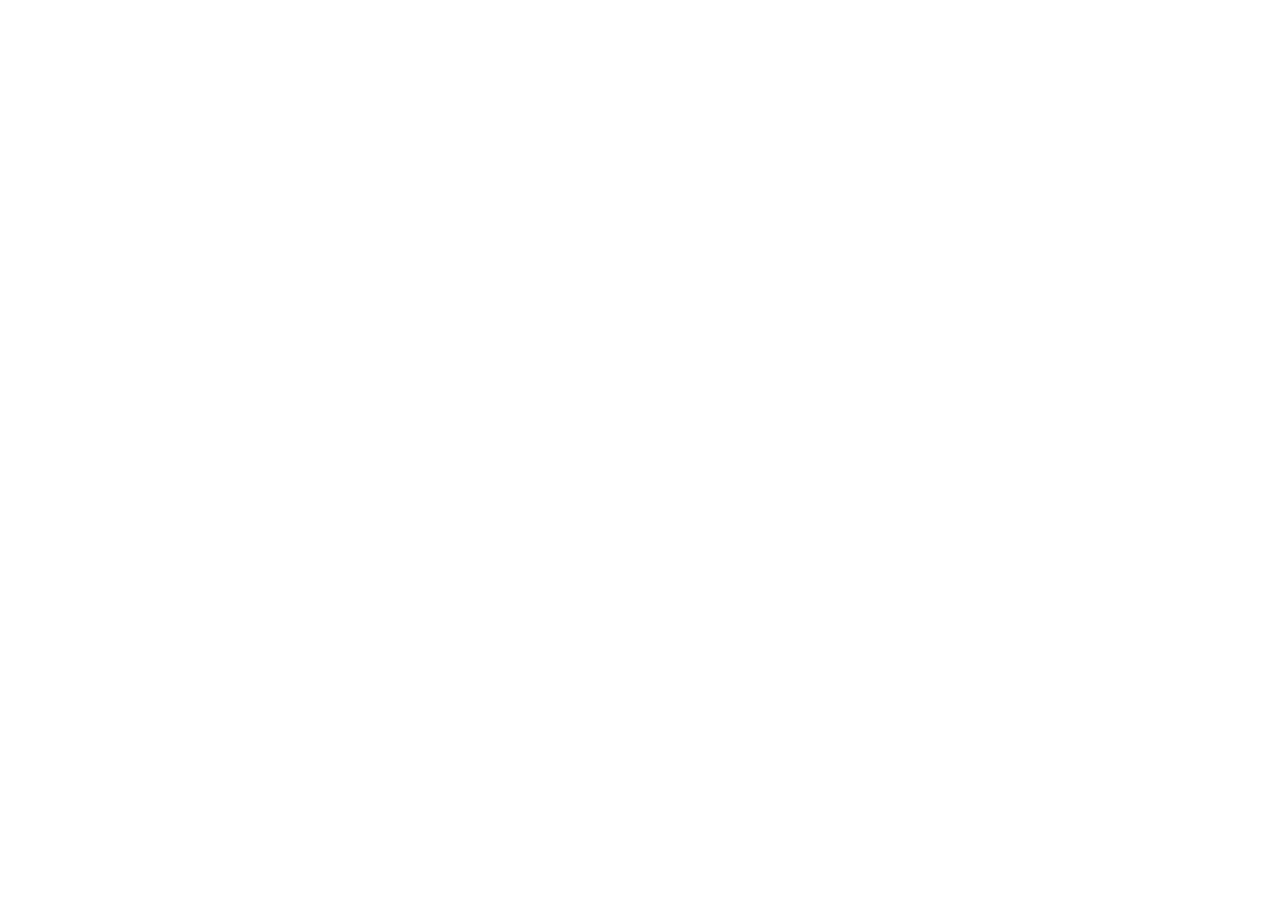
==== commit 8a33aeee: "Refactor index.html by removing unnecessary sections Removed header, navigation, and multiple sectio" ====
--- a/index.html
+++ b/index.html
@@ -1,253 +1,15 @@
 <!DOCTYPE html>
 <html lang="en">
 <head>
-  <meta charset="UTF-8" />
-  <meta name="viewport" content="width=device-width, initial-scale=1.0" />
-  <title>Villa Agency</title>
-  <link href="https://cdn.jsdelivr.net/npm/bootstrap@5.3.3/dist/css/bootstrap.min.css" rel="stylesheet" />
-  <link href="https://cdnjs.cloudflare.com/ajax/libs/font-awesome/6.5.2/css/all.min.css" rel="stylesheet" />
-  <link href="https://fonts.googleapis.com/css2?family=Roboto:wght@400;500;700&display=swap" rel="stylesheet" />
-  <link rel="stylesheet" href="style.css" />
+  <meta charset="UTF-8">
+  <meta name="viewport" content="width=device-width, initial-scale=1.0">
+  <title>Document</title>
 </head>
 <body>
-  <header class="top-bar">
-    <div class="container">
-      <div class="row align-items-center py-2">
-        <div class="col-lg-4 col-md-6 mb-2 mb-md-0 small text-muted">
-          <i class="fa-solid fa-envelope me-2 text-orange"></i>
-          <span>info@company.com</span>
-        </div>
-        <div class="col-lg-4 col-md-6 mb-2 mb-md-0 small text-muted text-center">
-          <i class="fa-solid fa-location-dot me-2 text-orange"></i>
-          <span>Sunny Isles Beach, FL 33160</span>
-        </div>
-        <div class="col-lg-4 col-md-12 d-flex justify-content-lg-end justify-content-md-start gap-2">
-          <a href="#" class="social-icon"><i class="fab fa-facebook-f"></i></a>
-          <a href="#" class="social-icon"><i class="fab fa-twitter"></i></a>
-          <a href="#" class="social-icon"><i class="fab fa-instagram"></i></a>
-          <a href="#" class="social-icon"><i class="fab fa-pinterest"></i></a>
-        </div>
-      </div>
-    </div>
-  </header>
-
-  <nav class="navbar navbar-expand-lg navbar-light bg-white border-top">
-    <div class="container">
-      <a class="navbar-brand fw-bold fs-2" href="#">Villa</a>
-      <button class="navbar-toggler" type="button" data-bs-toggle="collapse" data-bs-target="#mainNav">
-        <span class="navbar-toggler-icon"></span>
-      </button>
-      <div class="collapse navbar-collapse" id="mainNav">
-        <ul class="navbar-nav ms-auto align-items-lg-center">
-          <li class="nav-item"><a class="nav-link active" href="#">Home</a></li>
-          <li class="nav-item"><a class="nav-link" href="#">Properties</a></li>
-          <li class="nav-item"><a class="nav-link" href="#">Property Details</a></li>
-          <li class="nav-item"><a class="nav-link" href="#">Contact Us</a></li>
-          <li class="nav-item"><a class="nav-link btn btn-dark rounded-pill px-3 ms-lg-2" href="#">Schedule a visit</a></li>
-        </ul>
-      </div>
-    </div>
-  </nav>
-
-  <section class="hero">
-    <div id="heroCarousel" class="carousel slide" data-bs-ride="carousel">
-      <div class="carousel-indicators">
-        <button type="button" data-bs-target="#heroCarousel" data-bs-slide-to="0" class="active" aria-current="true"></button>
-        <button type="button" data-bs-target="#heroCarousel" data-bs-slide-to="1"></button>
-        <button type="button" data-bs-target="#heroCarousel" data-bs-slide-to="2"></button>
-      </div>
-      <div class="carousel-inner">
-        <div class="carousel-item active">
-          <img src="https://cdn.pixabay.com/photo/2021/04/05/18/02/villa-balbiano-6154200_1280.jpg" class="d-block w-100 hero-img" alt="Luxury villa" />
-          <div class="carousel-caption">
-            <span class="badge hero-badge">Toronto <span class="text-orange">Canada</span></span>
-            <h1>Hurry!<br />Get the best<br />villa for you</h1>
-          </div>
-        </div>
-        <div class="carousel-item">
-          <img src="https://b8architecture.com/dev/wp-content/uploads/2023/07/b8-architecture-modern-luxury-villa-vancouver-06.jpg" class="d-block w-100 hero-img" alt="Luxury villa" />
-          <div class="carousel-caption">
-            <span class="badge hero-badge">Toronto <span class="text-orange">Canada</span></span>
-            <h1>Hurry!<br />Get the best<br />villa for you</h1>
-          </div>
-        </div>
-        <div class="carousel-item">
-          <img src="https://media.istockphoto.com/id/1393610514/photo/exterior-of-luxurious-modern-villa-with-swimming-pool-and-garden.jpg?s=612x612&w=0&k=20&c=GJySrcSKjCMhdo51EtRVOOMMWFJb3VsdFO4C1VSiOWU=" class="d-block w-100 hero-img" alt="Luxury villa" />
-          <div class="carousel-caption">
-            <span class="badge hero-badge">Toronto <span class="text-orange">Canada</span></span>
-            <h1>Hurry!<br />Get the best<br />villa for you</h1>
-          </div>
-        </div>
-      </div>
-      <button class="carousel-control-prev" type="button" data-bs-target="#heroCarousel" data-bs-slide="prev">
-        <span class="carousel-control-prev-icon" aria-hidden="true"></span>
-        <span class="visually-hidden">Previous</span>
-      </button>
-      <button class="carousel-control-next" type="button" data-bs-target="#heroCarousel" data-bs-slide="next">
-        <span class="carousel-control-next-icon" aria-hidden="true"></span>
-        <span class="visually-hidden">Next</span>
-      </button>
-    </div>
-  </section>
-
-  <section class="featured-section" id="section-2">
-    <div class="container py-5 my-5">
-      <div class="row g-4 align-items-center">
-        <div class="col-lg-1 d-none d-lg-block">
-          <span class="feature-icon-badge">
-            <img src="https://img.icons8.com/external-flatart-icons-outline-flatarticons/64/external-notes-communication-and-media-flatart-icons-outline-flatarticons.png" alt="Notes icon" />
-          </span>
-        </div>
-        <div class="col-lg-4">
-          <img src="https://encrypted-tbn0.gstatic.com/images?q=tbn:ANd9GcTIuMNZSLXbxgGxFe8vLo5Dpi6Z8Qvq5RbHhQ&s" class="featured-image" alt="Featured villa" />
-        </div>
-        <div class="col-lg-4">
-          <p class="section-label text-danger">| Featured</p>
-          <h2 class="section-title">Best<br />Apartment<br />Sea View</h2>
-          <div class="info-box">
-            <p class="fw-bold text-orange mb-2">Best useful links?</p>
-            <p class="mb-3">Get <span class="fw-bold">the best villa</span> website template in HTML, CSS and Bootstrap for your business. TemplateMo provides you the best free CSS template in the world.</p>
-            <p class="fw-bold mb-2">How does it work?</p>
-            <p class="fw-bold">Why is the villa agency the best?</p>
-          </div>
-        </div>
-        <div class="col-lg-3">
-          <div class="feature-side-card">
-            <div class="d-flex align-items-center mb-3">
-              <div class="me-3">
-                <i class="fa-solid fa-house text-orange fs-2"></i>
-              </div>
-              <div>
-                <h3 class="mb-0 fw-bold">250 m2</h3>
-                <p class="mb-0 text-muted">Total flex space</p>
-              </div>
-            </div>
-            <div class="d-flex align-items-center mb-3">
-              <div class="me-3">
-                <i class="fa-solid fa-bed text-orange fs-2"></i>
-              </div>
-              <div>
-                <h3 class="mb-0 fw-bold">4 bed</h3>
-                <p class="mb-0 text-muted">Comfortable rooms</p>
-              </div>
-            </div>
-            <div class="d-flex align-items-center">
-              <div class="me-3">
-                <i class="fa-solid fa-shower text-orange fs-2"></i>
-              </div>
-              <div>
-                <h3 class="mb-0 fw-bold">3 bath</h3>
-                <p class="mb-0 text-muted">Luxury amenities</p>
-              </div>
-            </div>
-          </div>
-        </div>
-      </div>
-    </div>
-  </section>
-
-  <section class="video-section py-5">
-    <div class="container">
-      <div class="video-hero">
-        <img src="https://cdn.pixabay.com/photo/2018/01/09/10/34/tree-3071284_960_720.jpg" class="video-bg" alt="Background" />
-        <div class="video-overlay">
-          <p class="section-label text-orange">| VIDEO VIEW</p>
-          <h2 class="text-white text-center fw-bold">Get Closer View &<br />Different Feeling</h2>
-          <div class="ratio ratio-16x9 video-frame">
-            <iframe src="https://www.youtube.com/embed/kvQUx9g9Xo4?si=sPmQuq34ycj248HE" title="YouTube video player" allowfullscreen></iframe>
-          </div>
-        </div>
-      </div>
-    </div>
-  </section>
-
-  <section class="stats-section py-4">
-    <div class="container">
-      <div class="row g-4 justify-content-center">
-        <div class="col-lg-3 col-md-6">
-          <div class="stat-card">
-            <div class="stat-number">34</div>
-            <div class="stat-label">Buildings</div>
-          </div>
-        </div>
-        <div class="col-lg-3 col-md-6">
-          <div class="stat-card">
-            <div class="stat-number">12</div>
-            <div class="stat-label">Years of Experience</div>
-          </div>
-        </div>
-        <div class="col-lg-3 col-md-6">
-          <div class="stat-card">
-            <div class="stat-number">24</div>
-            <div class="stat-label">Happy Clients</div>
-          </div>
-        </div>
-      </div>
-    </div>
-  </section>
-
-  <section class="properties-section py-5">
-    <div class="container">
-      <div class="text-center mb-5">
-        <p class="section-label text-danger">| PROPERTIES</p>
-        <h2 class="section-title center">We Provide The<br />Best Property You<br />Like</h2>
-      </div>
-      <div class="row g-4">
-        <div class="col-lg-4">
-          <div class="card property-card h-100">
-            <img src="https://cdn.pixabay.com/photo/2020/01/28/05/01/villa-4798921_1280.jpg" class="card-img-top" alt="Luxury villa" />
-            <div class="card-body">
-              <div class="d-flex justify-content-between align-items-center mb-3">
-                <span class="badge text-bg-warning">Luxury Villa</span>
-                <span class="text-orange fw-bold">$985,256</span>
-              </div>
-              <h5 class="card-title fw-bold">18 New Street Miami, OR 97219</h5>
-              <p class="card-text text-muted">Bedrooms: 8 · Bathrooms: 8</p>
-              <p class="card-text text-muted">Area: 545m2 · Floor: 3 · Parking: 6 spots</p>
-              <a href="#" class="btn btn-dark rounded-pill w-100 mt-3">Go somewhere</a>
-            </div>
-          </div>
-        </div>
-        <div class="col-lg-4">
-          <div class="card property-card h-100">
-            <img src="https://cdn.pixabay.com/photo/2020/01/28/05/01/villa-4798921_1280.jpg" class="card-img-top" alt="Luxury villa" />
-            <div class="card-body">
-              <div class="d-flex justify-content-between align-items-center mb-3">
-                <span class="badge text-bg-warning">Luxury Villa</span>
-                <span class="text-orange fw-bold">$985,256</span>
-              </div>
-              <h5 class="card-title fw-bold">18 New Street Miami, OR 97219</h5>
-              <p class="card-text text-muted">Bedrooms: 8 · Bathrooms: 8</p>
-              <p class="card-text text-muted">Area: 545m2 · Floor: 3 · Parking: 6 spots</p>
-              <a href="#" class="btn btn-dark rounded-pill w-100 mt-3">Go somewhere</a>
-            </div>
-          </div>
-        </div>
-        <div class="col-lg-4">
-          <div class="card property-card h-100">
-            <img src="https://cdn.pixabay.com/photo/2020/01/28/05/01/villa-4798921_1280.jpg" class="card-img-top" alt="Luxury villa" />
-            <div class="card-body">
-              <div class="d-flex justify-content-between align-items-center mb-3">
-                <span class="badge text-bg-warning">Luxury Villa</span>
-                <span class="text-orange fw-bold">$985,256</span>
-              </div>
-              <h5 class="card-title fw-bold">18 New Street Miami, OR 97219</h5>
-              <p class="card-text text-muted">Bedrooms: 8 · Bathrooms: 8</p>
-              <p class="card-text text-muted">Area: 545m2 · Floor: 3 · Parking: 6 spots</p>
-              <a href="#" class="btn btn-dark rounded-pill w-100 mt-3">Go somewhere</a>
-            </div>
-          </div>
-        </div>
-      </div>
-    </div>
-  </section>
-
-  <footer class="footer">
-    <div class="container py-4 text-center">
-      <p class="mb-0">&copy; 2024 Villa Agency Co. All rights reserved.</p>
-    </div>
-  </footer>
-
-  <script src="https://cdn.jsdelivr.net/npm/bootstrap@5.3.3/dist/js/bootstrap.bundle.min.js"></script>
+  
 </body>
 </html>
+
+
+
+
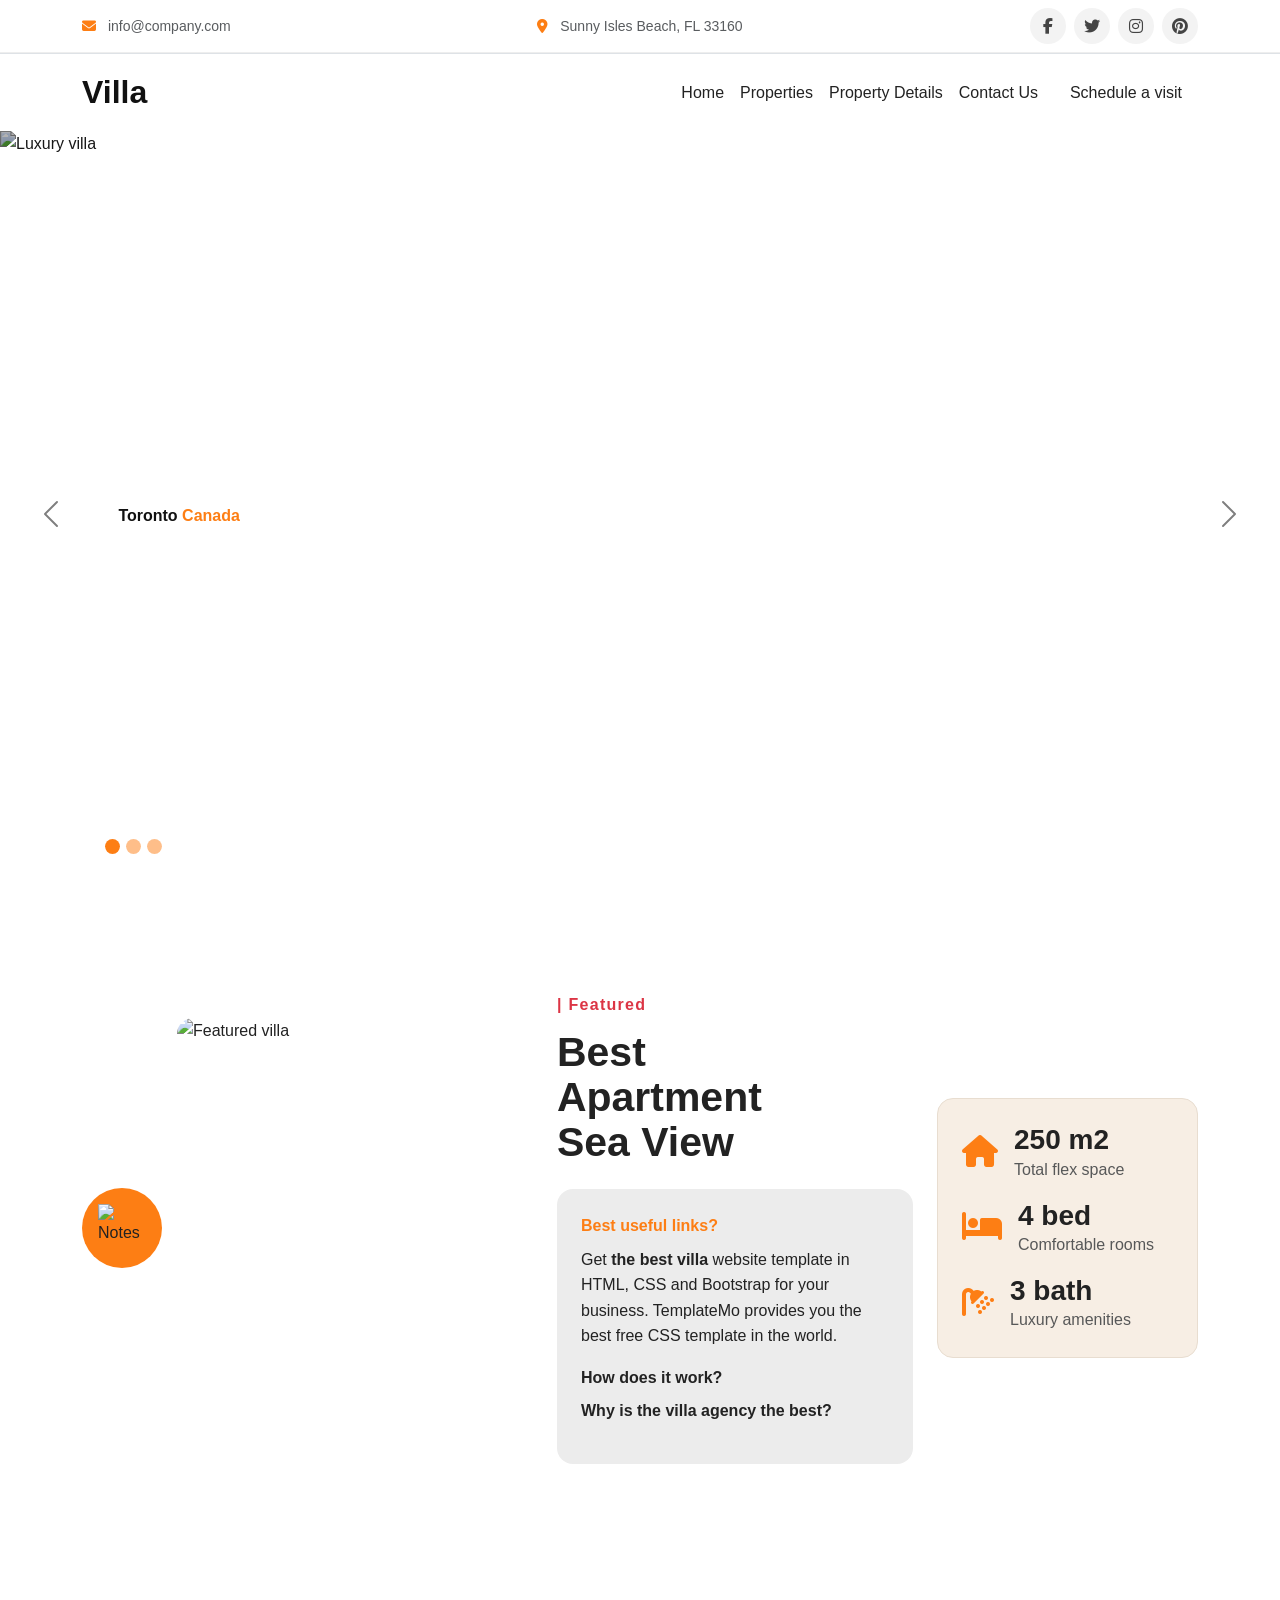
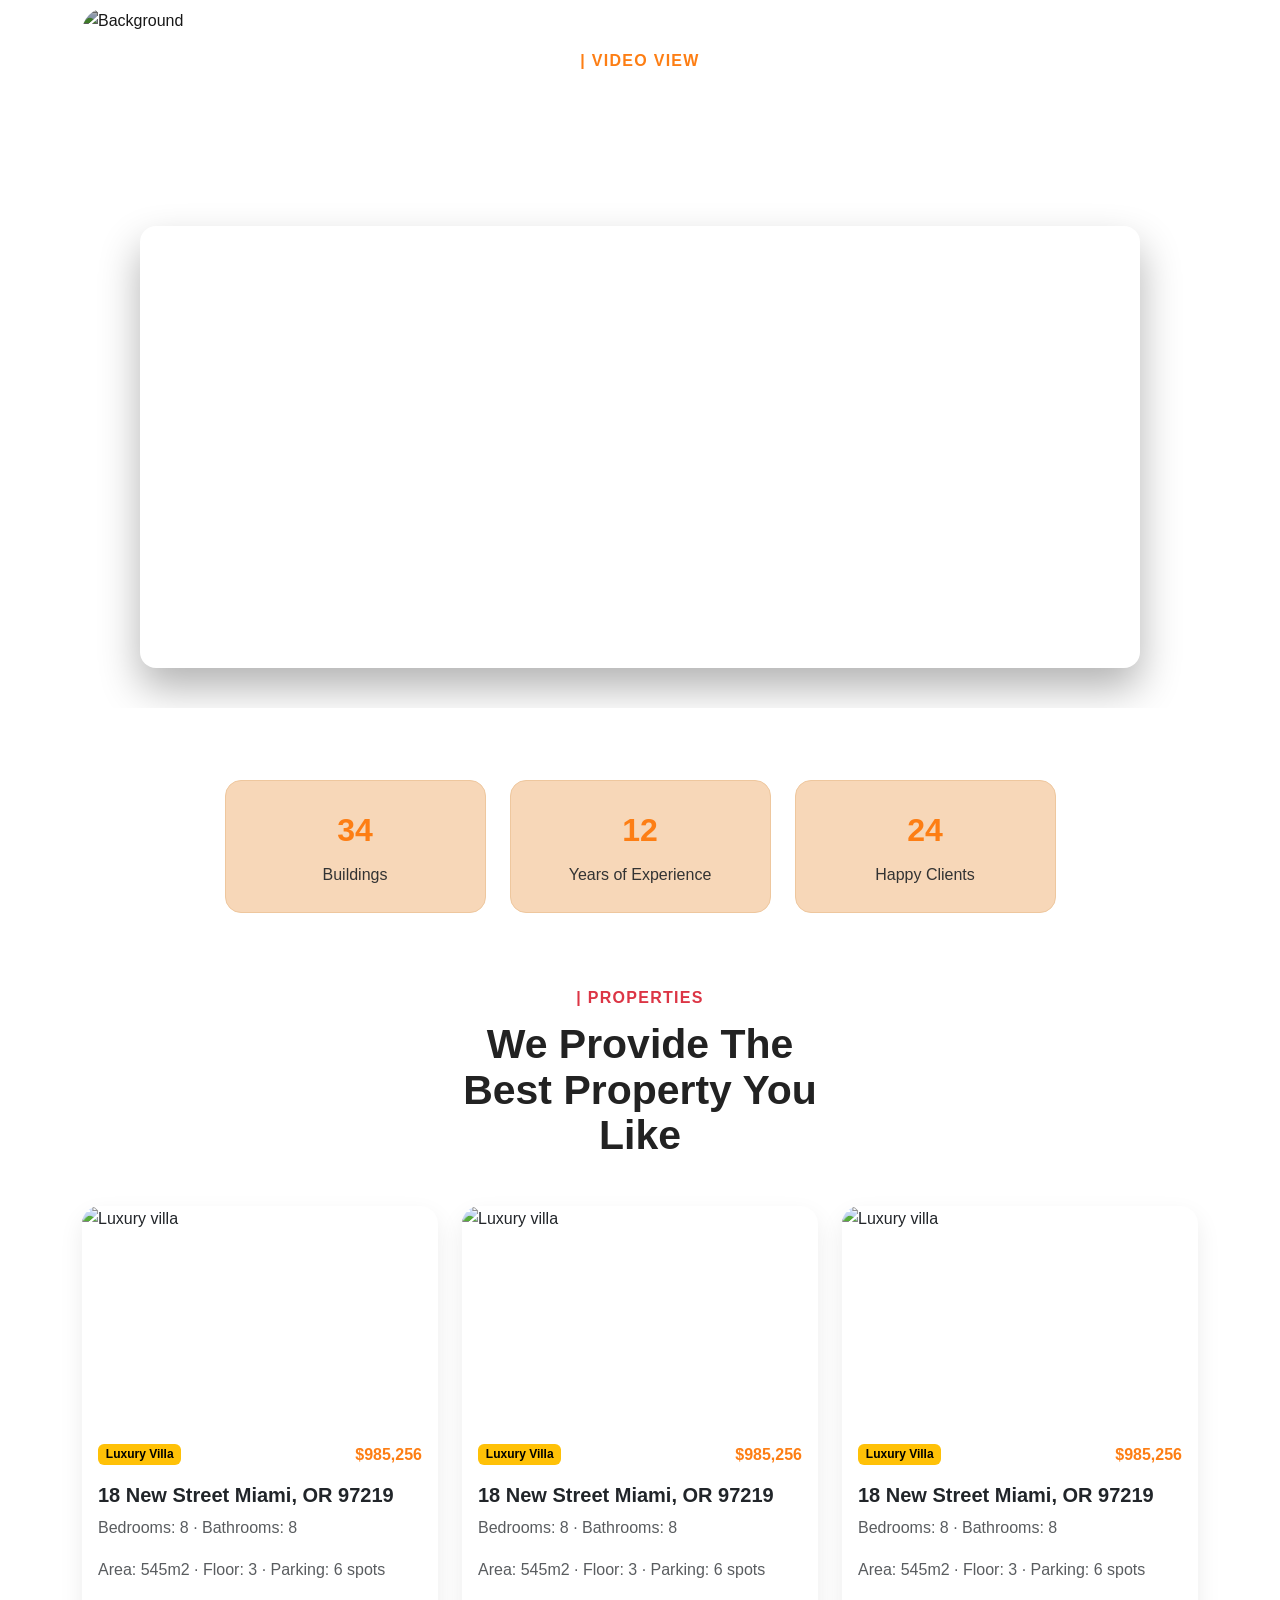
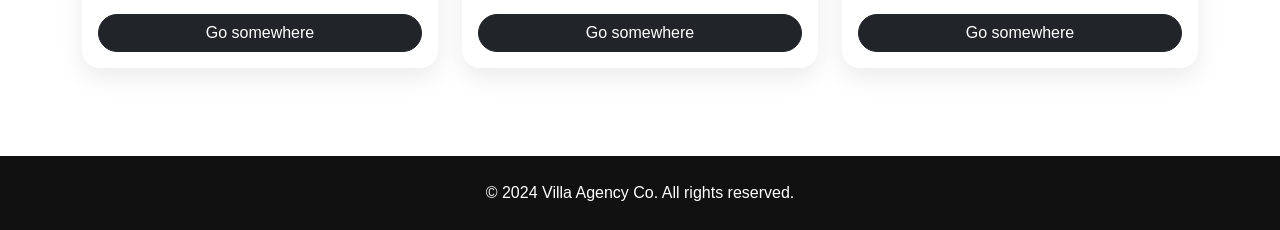
==== commit 752f67e2: "Updated responsive design" ====
--- a/index.html
+++ b/index.html
@@ -1,15 +1,255 @@
+
+
 <!DOCTYPE html>
 <html lang="en">
 <head>
-  <meta charset="UTF-8">
-  <meta name="viewport" content="width=device-width, initial-scale=1.0">
-  <title>Document</title>
+  <meta charset="UTF-8" />
+  <meta name="viewport" content="width=device-width, initial-scale=1.0" />
+  <title>Villa Agency</title>
+  <link href="https://cdn.jsdelivr.net/npm/bootstrap@5.3.3/dist/css/bootstrap.min.css" rel="stylesheet" />
+  <link href="https://cdnjs.cloudflare.com/ajax/libs/font-awesome/6.5.2/css/all.min.css" rel="stylesheet" />
+  <link href="https://fonts.googleapis.com/css2?family=Roboto:wght@400;500;700&display=swap" rel="stylesheet" />
+  <link rel="stylesheet" href="style.css" />
 </head>
 <body>
-  
+  <header class="top-bar">
+    <div class="container">
+      <div class="row align-items-center py-2">
+        <div class="col-lg-4 col-md-6 mb-2 mb-md-0 small text-muted">
+          <i class="fa-solid fa-envelope me-2 text-orange"></i>
+          <span>info@company.com</span>
+        </div>
+        <div class="col-lg-4 col-md-6 mb-2 mb-md-0 small text-muted text-center">
+          <i class="fa-solid fa-location-dot me-2 text-orange"></i>
+          <span>Sunny Isles Beach, FL 33160</span>
+        </div>
+        <div class="col-lg-4 col-md-12 d-flex justify-content-lg-end justify-content-md-start gap-2">
+          <a href="#" class="social-icon"><i class="fab fa-facebook-f"></i></a>
+          <a href="#" class="social-icon"><i class="fab fa-twitter"></i></a>
+          <a href="#" class="social-icon"><i class="fab fa-instagram"></i></a>
+          <a href="#" class="social-icon"><i class="fab fa-pinterest"></i></a>
+        </div>
+      </div>
+    </div>
+  </header>
+
+  <nav class="navbar navbar-expand-lg navbar-light bg-white border-top">
+    <div class="container">
+      <a class="navbar-brand fw-bold fs-2" href="#">Villa</a>
+      <button class="navbar-toggler" type="button" data-bs-toggle="collapse" data-bs-target="#mainNav">
+        <span class="navbar-toggler-icon"></span>
+      </button>
+      <div class="collapse navbar-collapse" id="mainNav">
+        <ul class="navbar-nav ms-auto align-items-lg-center">
+          <li class="nav-item"><a class="nav-link active" href="#">Home</a></li>
+          <li class="nav-item"><a class="nav-link" href="#">Properties</a></li>
+          <li class="nav-item"><a class="nav-link" href="#">Property Details</a></li>
+          <li class="nav-item"><a class="nav-link" href="#">Contact Us</a></li>
+          <li class="nav-item"><a class="nav-link btn btn-dark rounded-pill px-3 ms-lg-2" href="#">Schedule a visit</a></li>
+        </ul>
+      </div>
+    </div>
+  </nav>
+
+  <section class="hero">
+    <div id="heroCarousel" class="carousel slide" data-bs-ride="carousel">
+      <div class="carousel-indicators">
+        <button type="button" data-bs-target="#heroCarousel" data-bs-slide-to="0" class="active" aria-current="true"></button>
+        <button type="button" data-bs-target="#heroCarousel" data-bs-slide-to="1"></button>
+        <button type="button" data-bs-target="#heroCarousel" data-bs-slide-to="2"></button>
+      </div>
+      <div class="carousel-inner">
+        <div class="carousel-item active">
+          <img src="https://cdn.pixabay.com/photo/2021/04/05/18/02/villa-balbiano-6154200_1280.jpg" class="d-block w-100 hero-img" alt="Luxury villa" />
+          <div class="carousel-caption">
+            <span class="badge hero-badge">Toronto <span class="text-orange">Canada</span></span>
+            <h1>Hurry!<br />Get the best<br />villa for you</h1>
+          </div>
+        </div>
+        <div class="carousel-item">
+          <img src="https://b8architecture.com/dev/wp-content/uploads/2023/07/b8-architecture-modern-luxury-villa-vancouver-06.jpg" class="d-block w-100 hero-img" alt="Luxury villa" />
+          <div class="carousel-caption">
+            <span class="badge hero-badge">Toronto <span class="text-orange">Canada</span></span>
+            <h1>Hurry!<br />Get the best<br />villa for you</h1>
+          </div>
+        </div>
+        <div class="carousel-item">
+          <img src="https://media.istockphoto.com/id/1393610514/photo/exterior-of-luxurious-modern-villa-with-swimming-pool-and-garden.jpg?s=612x612&w=0&k=20&c=GJySrcSKjCMhdo51EtRVOOMMWFJb3VsdFO4C1VSiOWU=" class="d-block w-100 hero-img" alt="Luxury villa" />
+          <div class="carousel-caption">
+            <span class="badge hero-badge">Toronto <span class="text-orange">Canada</span></span>
+            <h1>Hurry!<br />Get the best<br />villa for you</h1>
+          </div>
+        </div>
+      </div>
+      <button class="carousel-control-prev" type="button" data-bs-target="#heroCarousel" data-bs-slide="prev">
+        <span class="carousel-control-prev-icon" aria-hidden="true"></span>
+        <span class="visually-hidden">Previous</span>
+      </button>
+      <button class="carousel-control-next" type="button" data-bs-target="#heroCarousel" data-bs-slide="next">
+        <span class="carousel-control-next-icon" aria-hidden="true"></span>
+        <span class="visually-hidden">Next</span>
+      </button>
+    </div>
+  </section>
+
+  <section class="featured-section" id="section-2">
+    <div class="container py-5 my-5">
+      <div class="row g-4 align-items-center">
+        <div class="col-lg-1 d-none d-lg-block">
+          <span class="feature-icon-badge">
+            <img src="https://img.icons8.com/external-flatart-icons-outline-flatarticons/64/external-notes-communication-and-media-flatart-icons-outline-flatarticons.png" alt="Notes icon" />
+          </span>
+        </div>
+        <div class="col-lg-4">
+          <img src="https://encrypted-tbn0.gstatic.com/images?q=tbn:ANd9GcTIuMNZSLXbxgGxFe8vLo5Dpi6Z8Qvq5RbHhQ&s" class="featured-image" alt="Featured villa" />
+        </div>
+        <div class="col-lg-4">
+          <p class="section-label text-danger">| Featured</p>
+          <h2 class="section-title">Best<br />Apartment<br />Sea View</h2>
+          <div class="info-box">
+            <p class="fw-bold text-orange mb-2">Best useful links?</p>
+            <p class="mb-3">Get <span class="fw-bold">the best villa</span> website template in HTML, CSS and Bootstrap for your business. TemplateMo provides you the best free CSS template in the world.</p>
+            <p class="fw-bold mb-2">How does it work?</p>
+            <p class="fw-bold">Why is the villa agency the best?</p>
+          </div>
+        </div>
+        <div class="col-lg-3">
+          <div class="feature-side-card">
+            <div class="d-flex align-items-center mb-3">
+              <div class="me-3">
+                <i class="fa-solid fa-house text-orange fs-2"></i>
+              </div>
+              <div>
+                <h3 class="mb-0 fw-bold">250 m2</h3>
+                <p class="mb-0 text-muted">Total flex space</p>
+              </div>
+            </div>
+            <div class="d-flex align-items-center mb-3">
+              <div class="me-3">
+                <i class="fa-solid fa-bed text-orange fs-2"></i>
+              </div>
+              <div>
+                <h3 class="mb-0 fw-bold">4 bed</h3>
+                <p class="mb-0 text-muted">Comfortable rooms</p>
+              </div>
+            </div>
+            <div class="d-flex align-items-center">
+              <div class="me-3">
+                <i class="fa-solid fa-shower text-orange fs-2"></i>
+              </div>
+              <div>
+                <h3 class="mb-0 fw-bold">3 bath</h3>
+                <p class="mb-0 text-muted">Luxury amenities</p>
+              </div>
+            </div>
+          </div>
+        </div>
+      </div>
+    </div>
+  </section>
+
+  <section class="video-section py-5">
+    <div class="container">
+      <div class="video-hero">
+        <img src="https://cdn.pixabay.com/photo/2018/01/09/10/34/tree-3071284_960_720.jpg" class="video-bg" alt="Background" />
+        <div class="video-overlay">
+          <p class="section-label text-orange">| VIDEO VIEW</p>
+          <h2 class="text-white text-center fw-bold">Get Closer View &<br />Different Feeling</h2>
+          <div class="ratio ratio-16x9 video-frame">
+            <iframe src="https://www.youtube.com/embed/kvQUx9g9Xo4?si=sPmQuq34ycj248HE" title="YouTube video player" allowfullscreen></iframe>
+          </div>
+        </div>
+      </div>
+    </div>
+  </section>
+
+  <section class="stats-section py-4">
+    <div class="container">
+      <div class="row g-4 justify-content-center">
+        <div class="col-lg-3 col-md-6">
+          <div class="stat-card">
+            <div class="stat-number">34</div>
+            <div class="stat-label">Buildings</div>
+          </div>
+        </div>
+        <div class="col-lg-3 col-md-6">
+          <div class="stat-card">
+            <div class="stat-number">12</div>
+            <div class="stat-label">Years of Experience</div>
+          </div>
+        </div>
+        <div class="col-lg-3 col-md-6">
+          <div class="stat-card">
+            <div class="stat-number">24</div>
+            <div class="stat-label">Happy Clients</div>
+          </div>
+        </div>
+      </div>
+    </div>
+  </section>
+
+  <section class="properties-section py-5">
+    <div class="container">
+      <div class="text-center mb-5">
+        <p class="section-label text-danger">| PROPERTIES</p>
+        <h2 class="section-title center">We Provide The<br />Best Property You<br />Like</h2>
+      </div>
+      <div class="row g-4">
+        <div class="col-lg-4">
+          <div class="card property-card h-100">
+            <img src="https://cdn.pixabay.com/photo/2020/01/28/05/01/villa-4798921_1280.jpg" class="card-img-top" alt="Luxury villa" />
+            <div class="card-body">
+              <div class="d-flex justify-content-between align-items-center mb-3">
+                <span class="badge text-bg-warning">Luxury Villa</span>
+                <span class="text-orange fw-bold">$985,256</span>
+              </div>
+              <h5 class="card-title fw-bold">18 New Street Miami, OR 97219</h5>
+              <p class="card-text text-muted">Bedrooms: 8 · Bathrooms: 8</p>
+              <p class="card-text text-muted">Area: 545m2 · Floor: 3 · Parking: 6 spots</p>
+              <a href="#" class="btn btn-dark rounded-pill w-100 mt-3">Go somewhere</a>
+            </div>
+          </div>
+        </div>
+        <div class="col-lg-4">
+          <div class="card property-card h-100">
+            <img src="https://cdn.pixabay.com/photo/2020/01/28/05/01/villa-4798921_1280.jpg" class="card-img-top" alt="Luxury villa" />
+            <div class="card-body">
+              <div class="d-flex justify-content-between align-items-center mb-3">
+                <span class="badge text-bg-warning">Luxury Villa</span>
+                <span class="text-orange fw-bold">$985,256</span>
+              </div>
+              <h5 class="card-title fw-bold">18 New Street Miami, OR 97219</h5>
+              <p class="card-text text-muted">Bedrooms: 8 · Bathrooms: 8</p>
+              <p class="card-text text-muted">Area: 545m2 · Floor: 3 · Parking: 6 spots</p>
+              <a href="#" class="btn btn-dark rounded-pill w-100 mt-3">Go somewhere</a>
+            </div>
+          </div>
+        </div>
+        <div class="col-lg-4">
+          <div class="card property-card h-100">
+            <img src="https://cdn.pixabay.com/photo/2020/01/28/05/01/villa-4798921_1280.jpg" class="card-img-top" alt="Luxury villa" />
+            <div class="card-body">
+              <div class="d-flex justify-content-between align-items-center mb-3">
+                <span class="badge text-bg-warning">Luxury Villa</span>
+                <span class="text-orange fw-bold">$985,256</span>
+              </div>
+              <h5 class="card-title fw-bold">18 New Street Miami, OR 97219</h5>
+              <p class="card-text text-muted">Bedrooms: 8 · Bathrooms: 8</p>
+              <p class="card-text text-muted">Area: 545m2 · Floor: 3 · Parking: 6 spots</p>
+              <a href="#" class="btn btn-dark rounded-pill w-100 mt-3">Go somewhere</a>
+            </div>
+          </div>
+        </div>
+      </div>
+    </div>
+  </section>
+
+  <footer class="footer">
+    <div class="container py-4 text-center">
+      <p class="mb-0">&copy; 2024 Villa Agency Co. All rights reserved.</p>
+    </div>
+  </footer>
+
+  <script src="https://cdn.jsdelivr.net/npm/bootstrap@5.3.3/dist/js/bootstrap.bundle.min.js"></script>
 </body>
 </html>
-
-
-
-
--- a/style.css
+++ b/style.css
@@ -0,0 +1,356 @@
+* {
+  box-sizing: border-box;
+}
+
+body {
+  margin: 0;
+  overflow-x: hidden;
+  font-family: 'Roboto', sans-serif;
+  background-color: #fff;
+  color: #222;
+  line-height: 1.6;
+}
+
+img {
+  max-width: 100%;
+  display: block;
+}
+
+.text-orange {
+  color: #fd7e14;
+}
+
+.top-bar {
+  background: #fff;
+  border-bottom: 1px solid #eee;
+}
+
+.social-icon {
+  width: 36px;
+  height: 36px;
+  border-radius: 50%;
+  background: #f3f3f3;
+  display: grid;
+  place-items: center;
+  color: #444;
+  text-decoration: none;
+}
+
+.navbar-brand {
+  color: #111 !important;
+}
+
+.nav-link {
+  color: #222 !important;
+  font-weight: 500;
+}
+
+.hero {
+  position: relative;
+}
+
+.hero .carousel-item {
+  height: 85vh;
+  min-height: 650px;
+}
+
+.hero-img {
+  height: 100%;
+  object-fit: cover;
+  filter: brightness(0.7);
+}
+
+.carousel-indicators {
+  justify-content: flex-start;
+  margin-left: 8%;
+  margin-bottom: 2rem;
+}
+
+.carousel-indicators [data-bs-target] {
+  width: 15px;
+  height: 15px;
+  border-radius: 50%;
+  background-color: #fd7e14;
+}
+
+.carousel-caption {
+  position: absolute;
+  left: 8%;
+  bottom: 18%;
+  text-align: left;
+  max-width: 560px;
+  z-index: 2;
+}
+
+.hero-badge {
+  background: #fff;
+  color: #111;
+  padding: 0.6rem 1rem;
+  border-radius: 0;
+  font-size: 1rem;
+  font-weight: 600;
+}
+
+.carousel-caption h1 {
+  color: #fff;
+  font-size: clamp(2.2rem, 4.5vw, 4.5rem);
+  line-height: 1.05;
+  margin-top: 1rem;
+  font-weight: 700;
+}
+
+.carousel-control-prev,
+.carousel-control-next {
+  width: 8%;
+}
+
+.carousel-control-prev-icon,
+.carousel-control-next-icon {
+  filter: invert(1) grayscale(1);
+}
+
+.featured-section {
+  position: relative;
+}
+
+.feature-icon-badge {
+  display: inline-flex;
+  align-items: center;
+  justify-content: center;
+  width: 80px;
+  height: 80px;
+  border-radius: 50%;
+  background: #fd7e14;
+  padding: 16px;
+}
+
+.feature-icon-badge img {
+  width: 100%;
+  height: 100%;
+  object-fit: contain;
+}
+
+.featured-image {
+  width: 100%;
+  height: 420px;
+  object-fit: cover;
+  border-radius: 16px;
+}
+
+.section-label {
+  font-weight: 700;
+  letter-spacing: 0.08em;
+  margin-bottom: 0.75rem;
+}
+
+.section-title {
+  font-size: clamp(2rem, 3.2vw, 3rem);
+  font-weight: 700;
+  line-height: 1.1;
+  margin-bottom: 1.5rem;
+}
+
+.section-title.center {
+  text-align: center;
+}
+
+.info-box {
+  background: #ececec;
+  border-radius: 16px;
+  padding: 24px;
+  margin-top: 24px;
+}
+
+.feature-side-card {
+  background: #f7eee4;
+  border: 1px solid #e8ddd0;
+  border-radius: 16px;
+  padding: 24px;
+}
+
+.video-section {
+  padding-top: 2rem;
+}
+
+.video-hero {
+  position: relative;
+  overflow: hidden;
+  border-radius: 24px;
+  min-height: 700px;
+}
+
+.video-bg {
+  width: 100%;
+  height: 100%;
+  object-fit: cover;
+  display: block;
+  filter: brightness(0.7);
+}
+
+.video-overlay {
+  position: absolute;
+  inset: 0;
+  padding: 40px 20px;
+  display: flex;
+  flex-direction: column;
+  align-items: center;
+  justify-content: flex-start;
+}
+
+.video-overlay h2 {
+  font-size: clamp(1.8rem, 3vw, 3rem);
+  margin-bottom: 1.5rem;
+}
+
+.video-frame {
+  max-width: 1000px;
+  width: 100%;
+  margin-top: 24px;
+  border-radius: 16px;
+  overflow: hidden;
+  box-shadow: 0 20px 40px rgba(0, 0, 0, 0.3);
+}
+
+.video-frame iframe {
+  width: 100%;
+  height: 100%;
+  border: 0;
+}
+
+.stat-card {
+  background: #f7d7b8;
+  border: 1px solid #eec79e;
+  border-radius: 16px;
+  text-align: center;
+  padding: 24px 16px;
+  font-size: 2rem;
+  font-weight: 700;
+  color: #fd7e14;
+}
+
+.stat-label {
+  display: block;
+  font-size: 1rem;
+  color: #333;
+  margin-top: 6px;
+  font-weight: 500;
+}
+
+.property-card {
+  border: none;
+  border-radius: 18px;
+  overflow: hidden;
+  box-shadow: 0 10px 25px rgba(0, 0, 0, 0.08);
+}
+
+.property-card img {
+  height: 220px;
+  object-fit: cover;
+}
+
+.footer {
+  background: #111;
+  color: #fff;
+  margin-top: 40px;
+}
+
+@media (max-width: 992px) {
+  .hero .carousel-item {
+    min-height: 600px;
+  }
+
+  .featured-image {
+    height: 320px;
+  }
+
+  .video-hero {
+    min-height: 620px;
+  }
+}
+
+@media (max-width: 768px) {
+  .hero .carousel-item {
+    min-height: 560px;
+  }
+
+  .carousel-caption {
+    left: 6%;
+    right: 6%;
+    bottom: 12%;
+    max-width: none;
+  }
+
+  .carousel-caption h1 {
+    font-size: clamp(1.8rem, 6vw, 2.6rem);
+  }
+
+  .featured-image {
+    height: 280px;
+  }
+
+  .video-hero {
+    min-height: 520px;
+  }
+
+  .video-overlay {
+    padding: 24px 16px;
+  }
+
+  .stat-card {
+    padding: 20px 14px;
+    font-size: 1.7rem;
+  }
+}
+
+@media (max-width: 576px) {
+  .top-bar .row > div {
+    text-align: center !important;
+    justify-content: center !important;
+    margin-bottom: 6px;
+  }
+
+  .navbar-brand {
+    font-size: 1.6rem;
+  }
+
+  .hero .carousel-item {
+    min-height: 480px;
+  }
+
+  .carousel-caption {
+    left: 5%;
+    right: 5%;
+    bottom: 10%;
+  }
+
+  .carousel-caption h1 {
+    font-size: 1.45rem;
+    line-height: 1.2;
+  }
+
+  .featured-image {
+    height: 220px;
+  }
+
+  .info-box,
+  .feature-side-card {
+    padding: 16px;
+  }
+
+  .video-hero {
+    min-height: 440px;
+  }
+
+  .video-overlay h2 {
+    font-size: 1.5rem;
+  }
+
+  .property-card img {
+    height: 180px;
+  }
+
+  .stat-card {
+    font-size: 1.4rem;
+    padding: 16px 10px;
+  }
+}
